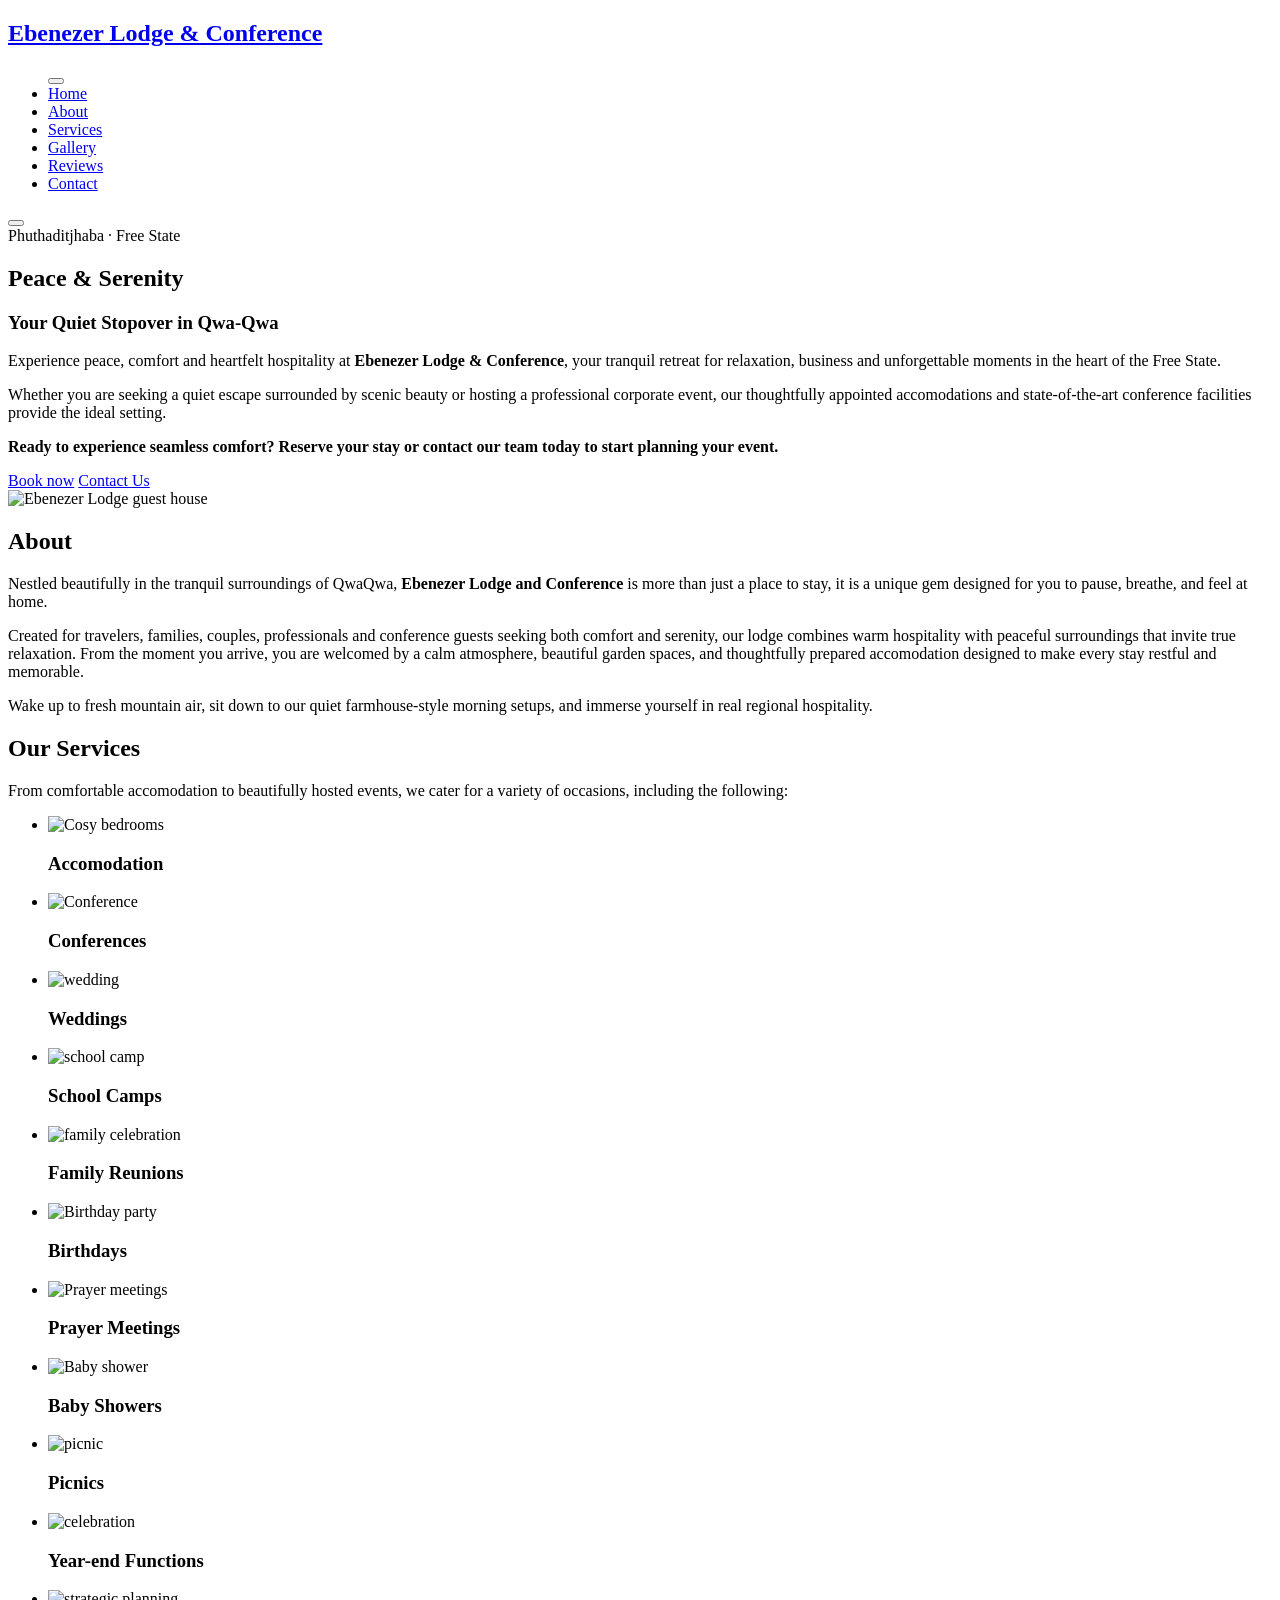
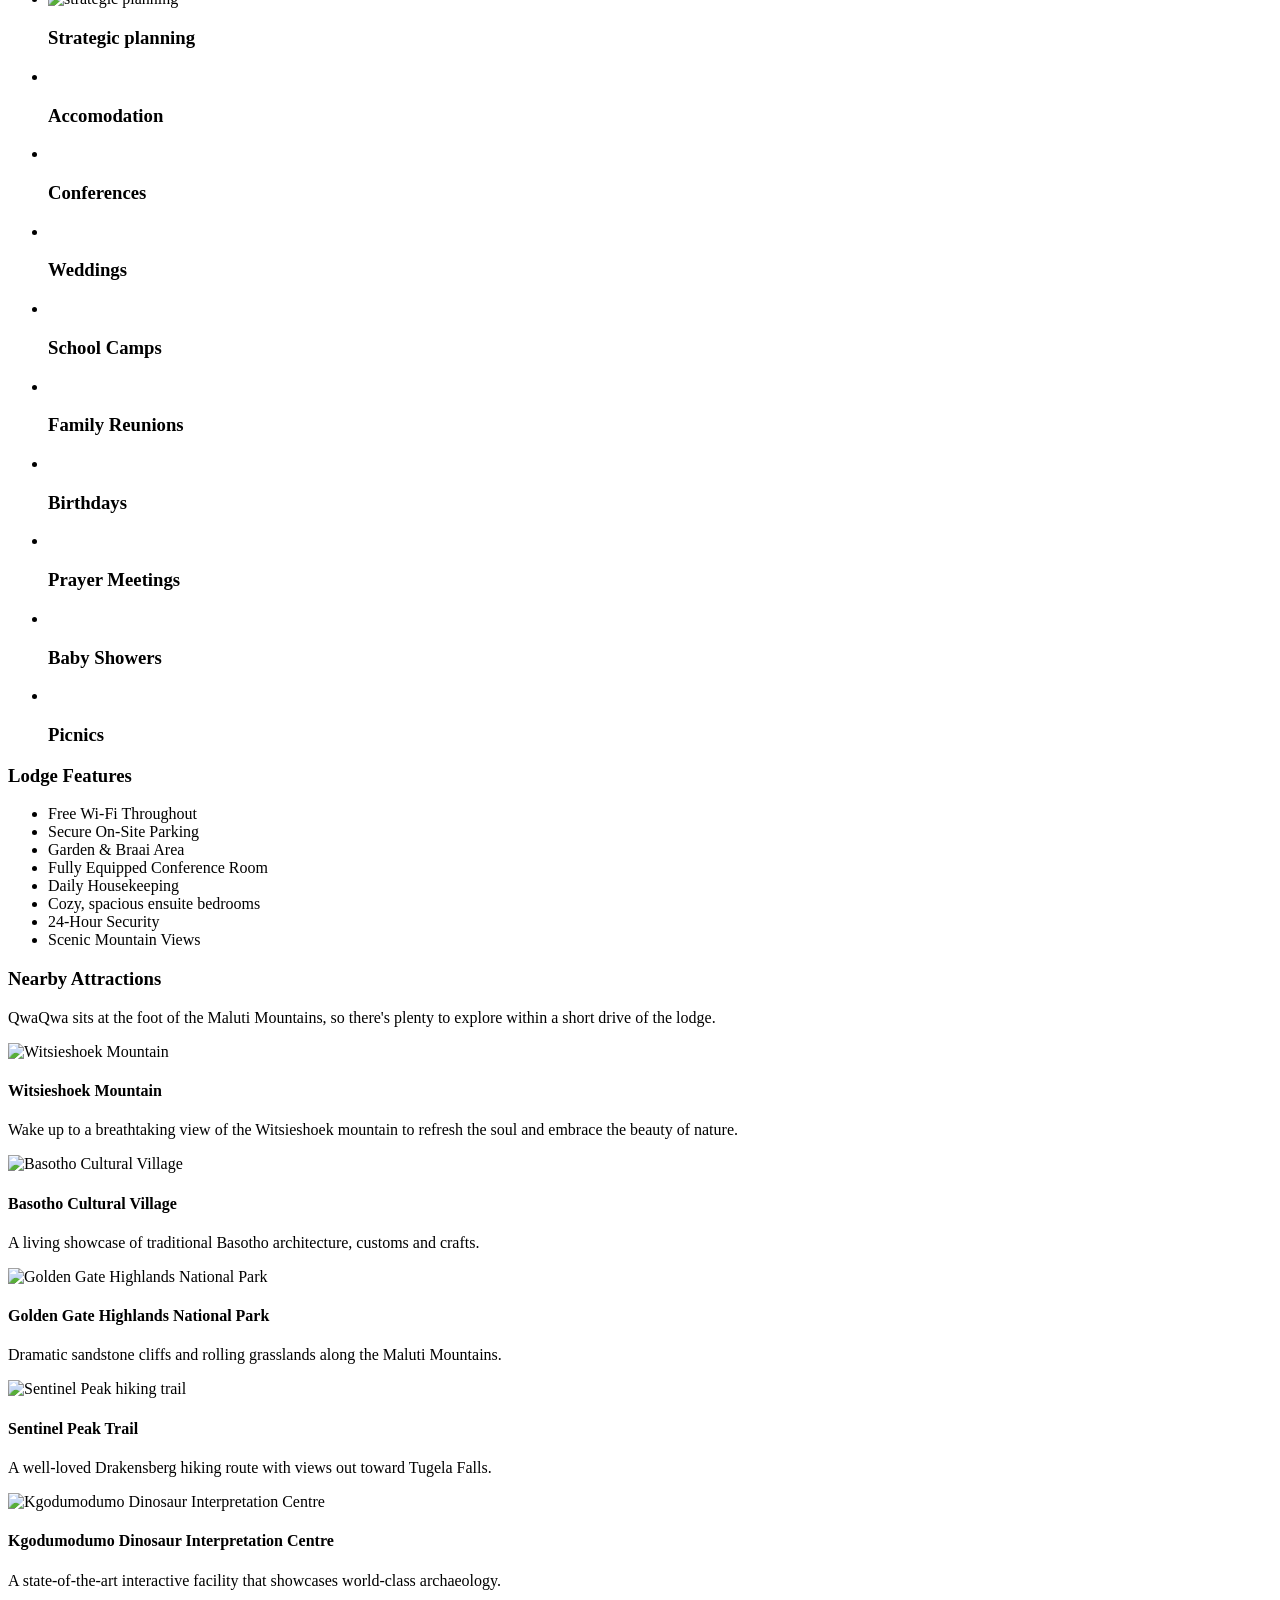
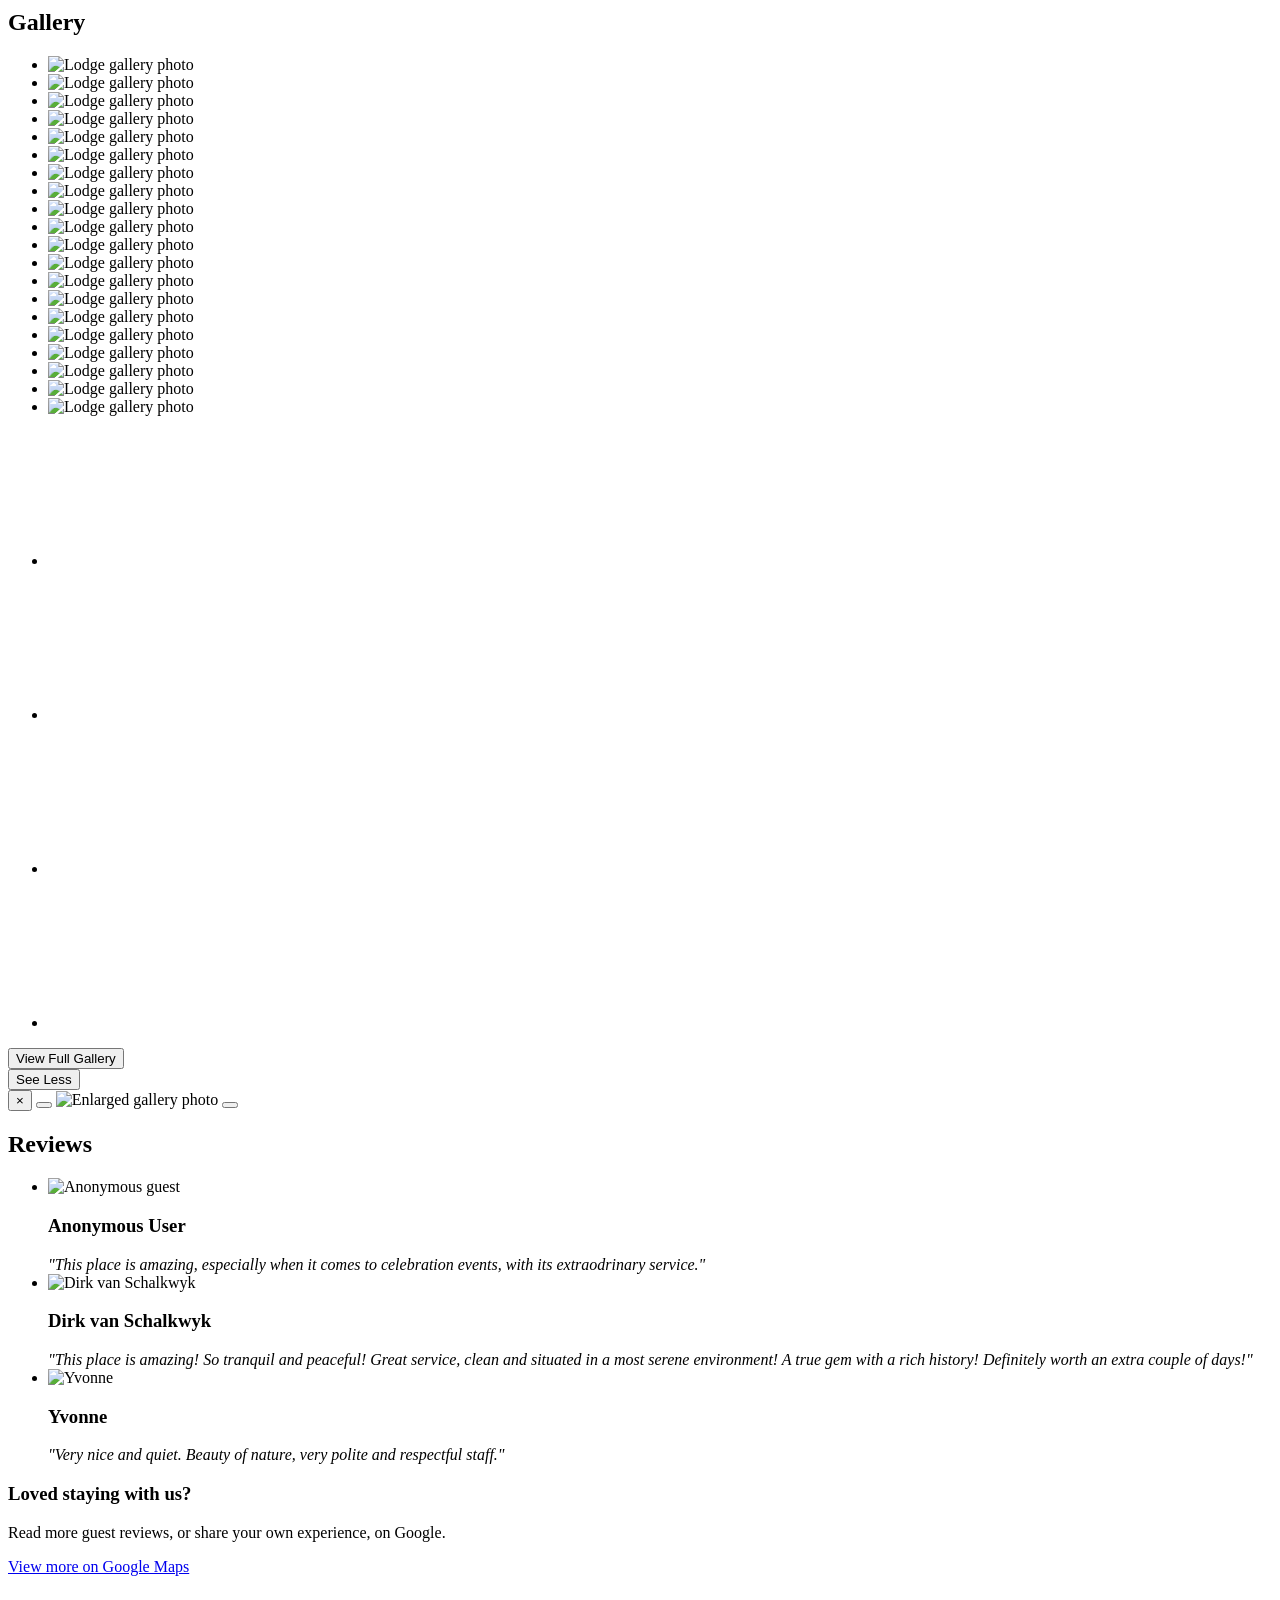
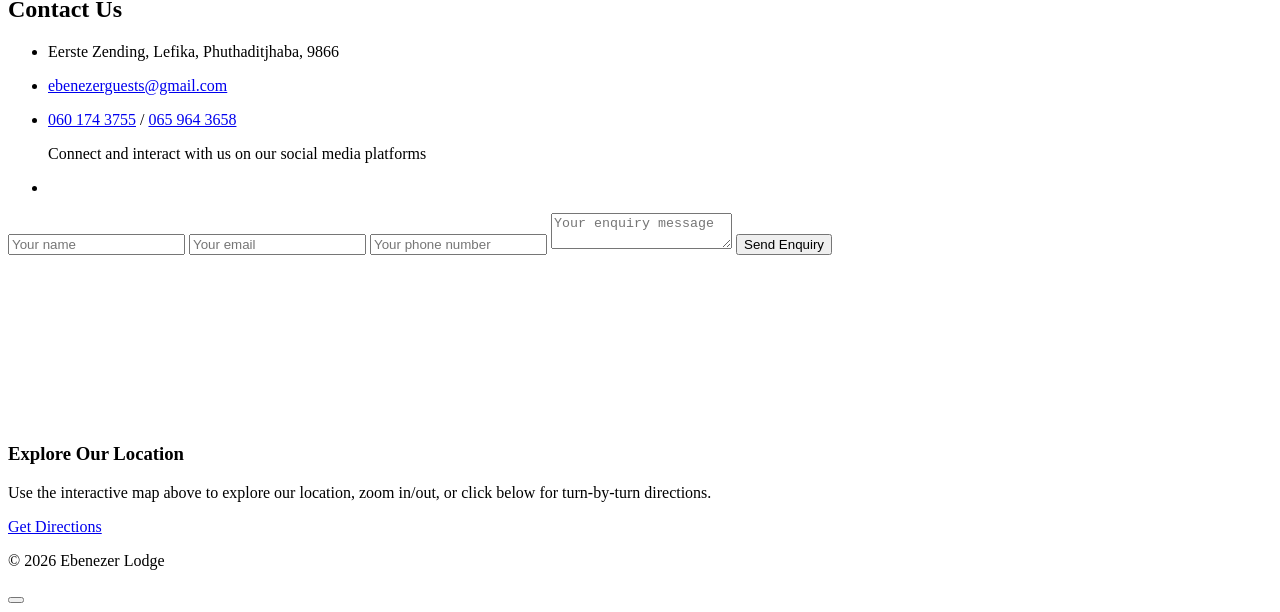
==== index.html @ 8396a836 "Add files via upload" ====
<!DOCTYPE html>
<html lang="en">
<head>
  <meta charset="UTF-8">
  <meta name="viewport" content="width=device-width, initial-scale=1.0">
  <title>Ebenezer Lodge & Conference</title>
  <meta name="description" content="A tranquil lodge and conference venue in QwaQwa, Free State — accomodation, conferences, weddings, and family celebrations.">

  <!-- Google Fonts: an elegant display serif for the script-style title, replacing the unreliable "Lucida Handwriting" -->
  <link rel="preconnect" href="https://fonts.googleapis.com">
  <link rel="preconnect" href="https://fonts.gstatic.com" crossorigin>
  <link href="https://fonts.googleapis.com/css2?family=Cormorant+Garamond:ital,wght@0,500;0,600;1,500&family=Dancing+Script:wght@600;700&display=swap" rel="stylesheet">
   
  <link rel="icon" type="image/png" href="Ebenezer Logo.png">

  <!-- Linking Font Awesome for icons-->
  <link rel="stylesheet" href="https://cdnjs.cloudflare.com/ajax/libs/font-awesome/7.3.0/css/all.min.css">
  <!--Linking Swiper CSS-->
  <link rel="stylesheet" href="https://cdn.jsdelivr.net/npm/swiper@12/swiper-bundle.min.css">
  <link rel="stylesheet" href="style.css">
</head>
<body>

  <!-- Scroll progress bar -->
  <div class="scroll-progress" id="scroll-progress"></div>

  <!-- Header / Navigation bar -->
  <header id="site-header">
    <nav class="navbar section-content">
        <a href="#home" class="nav-logo">
        <h2 class="logo-text">Ebenezer Lodge & Conference</h2>
        </a>
        <ul class="nav-menu">
          <button id="menu-close-button" class="fas fa-times" aria-label="Close menu"></button>
            <li class="nav-item">
                <a href="#home" class="nav-link">Home</a>
            </li>
            <li class="nav-item">
                <a href="#about" class="nav-link">About</a>
            </li>
            <li class="nav-item">
                <a href="#services" class="nav-link">Services</a>
            </li>
            <li class="nav-item">
                <a href="#gallery" class="nav-link">Gallery</a>
            </li>
            <li class="nav-item">
                <a href="#reviews" class="nav-link">Reviews</a>
            </li>
            <li class="nav-item">
                <a href="#contact" class="nav-link">Contact</a>
            </li>
        </ul>

        <button id="menu-open-button" class="fas fa-bars" aria-label="Open menu"></button>
    </nav>
  </header>

  <main>

    <!--Hero Section-->
    <section class="hero-section" id="home">
      <div class="section-content">
        <div class="hero-details">
          <span class="eyebrow reveal">Phuthaditjhaba · Free State</span>
          <h2 class="title reveal">Peace & Serenity</h2>
          <h3 class="subtitle reveal">Your Quiet Stopover in Qwa-Qwa</h3>
          <p class="description reveal">Experience peace, comfort and heartfelt hospitality at <b>Ebenezer Lodge & Conference</b>, your tranquil retreat for relaxation, business and unforgettable moments in the heart of the Free State.</p>
          <p class="description reveal">Whether you are seeking a quiet escape surrounded by scenic beauty or hosting a professional corporate event, our thoughtfully appointed accomodations and state-of-the-art conference facilities provide the ideal setting.</p>
          <p class="description reveal"><b>Ready to experience seamless comfort? Reserve your stay or contact our team today to start planning your event.</b></p>
          <div class="buttons reveal">
            <a href="https://docs.google.com/forms/d/e/1FAIpQLSf2uQKOhcoz7bt6H1V-gOhAasOXqQJpXT6HDTSSgCHzju1Vug/viewform" class="button book-now">Book now</a>
            <a href="#contact" class="button contact-us">Contact Us</a>
          </div>
        </div>
        <div class="hero-image-wrapper reveal" id="hero-tilt">
          <img src="IMG-20260731-WA0011.jpg" alt="Ebenezer Lodge guest house" class="hero-image">
        </div>
      </div>
      <a href="#about" class="scroll-cue" aria-label="Scroll to About section">
        <i class="fa-solid fa-chevron-down"></i>
      </a>
    </section>

    <!--About Section-->
    <section class="about-section" id="about">
      <div class="section-content">
        <div class="about-details reveal">
          <h2 class="section-title">About</h2>
          <p class="text">Nestled beautifully in the tranquil surroundings of QwaQwa, <b>Ebenezer Lodge and Conference</b> is more than just a place to stay, it is a unique gem designed for you to pause, breathe, and feel at home.</p>
          <p class="text">Created for travelers, families, couples, professionals and conference guests seeking both comfort and serenity, our lodge combines warm hospitality with peaceful surroundings that invite true relaxation. From the moment you arrive, you are welcomed by a calm atmosphere, beautiful garden spaces, and thoughtfully prepared accomodation designed to make every stay restful and memorable.</p>
          <p class="text">Wake up to fresh mountain air, sit down to our quiet farmhouse-style morning setups, and immerse yourself in real regional hospitality.</p>

          <div class="social-link-list">
            <a href="https://www.facebook.com/people/Ebenezer-Lodge/61591287491142/#" class="social-link" aria-label="Facebook"><i class="fa-brands fa-facebook"></i></a>
            <a href="https://www.instagram.com/ebenezer.lodge/" class="social-link" aria-label="Instagram"><i class="fa-brands fa-instagram"></i></a>
            <a href="https://www.tiktok.com/@ebenezer.lodge8?is_from_webapp=1&sender_device=pc" class="social-link" aria-label="TikTok"><i class="fa-brands fa-tiktok"></i></a>
          </div>
        </div>
      </div>
    </section>

    <!--Services Section-->
    <section class="services-section" id="services">
      <h2 class="services-title reveal">Our Services</h2>
      <p class="services-intro reveal">From comfortable accomodation to beautifully hosted events, we cater for a variety of occasions, including the following:</p>
      <div class="services-content">
  <div class="services-track-wrap" id="services-track-wrap">
    <ul class="services-list" id="services-list">

      <li class="services-item">
        <img src="IMG-20260710-WA0041.jpg" alt="Cosy bedrooms" class="services-image">
        <h3 class="name">Accomodation</h3>
      </li>
      <li class="services-item">
        <img src="conference.jpg" alt="Conference" class="services-image">
        <h3 class="name">Conferences</h3>
      </li>
      <li class="services-item">
        <img src="wedding.jpeg" alt="wedding" class="services-image">
        <h3 class="name">Weddings</h3>
      </li>
      <li class="services-item">
        <img src="school.jpg" alt="school camp" class="services-image">
        <h3 class="name">School Camps</h3>
      </li>
      <li class="services-item">
        <img src="family.jpg" alt="family celebration" class="services-image">
        <h3 class="name">Family Reunions</h3>
      </li>
      <li class="services-item">
        <img src="birthday.jpg" alt="Birthday party" class="services-image">
        <h3 class="name">Birthdays</h3>
      </li>
      <li class="services-item">
        <img src="prayer.jpg" alt="Prayer meetings" class="services-image">
        <h3 class="name">Prayer Meetings</h3>
      </li>
      <li class="services-item">
        <img src="baby.jpg" alt="Baby shower" class="services-image">
        <h3 class="name">Baby Showers</h3>
      </li>
      <li class="services-item">
        <img src="picnic.jpg" alt="picnic" class="services-image">
        <h3 class="name">Picnics</h3>
      </li>
      <li class="services-item">
        <img src="Year-end function.jpg" alt="celebration" class="services-image">
        <h3 class="name">Year-end Functions</h3>
      </li>
      <li class="services-item">
        <img src="Strategic planning.jpg" alt="strategic planning" class="services-image">
        <h3 class="name">Strategic planning</h3>
      </li>

      <!-- 🔁 Exact duplicate of the list above — required so the loop
           resets invisibly instead of snapping back to the start.
           Whenever you add a new photo, add it to BOTH copies, in the
           same position. -->
      <li class="services-item" aria-hidden="true">
        <img src="IMG-20260710-WA0041.jpg" alt="" class="services-image">
        <h3 class="name">Accomodation</h3>
      </li>
      <li class="services-item" aria-hidden="true">
        <img src="conference.jpg" alt="" class="services-image">
        <h3 class="name">Conferences</h3>
      </li>
      <li class="services-item" aria-hidden="true">
        <img src="wedding.jpeg" alt="" class="services-image">
        <h3 class="name">Weddings</h3>
      </li>
      <li class="services-item" aria-hidden="true">
        <img src="school.jpg" alt="" class="services-image">
        <h3 class="name">School Camps</h3>
      </li>
      <li class="services-item" aria-hidden="true">
        <img src="family.jpg" alt="" class="services-image">
        <h3 class="name">Family Reunions</h3>
      </li>
      <li class="services-item" aria-hidden="true">
        <img src="birthday.jpg" alt="" class="services-image">
        <h3 class="name">Birthdays</h3>
      </li>
      <li class="services-item" aria-hidden="true">
        <img src="prayer.jpg" alt="" class="services-image">
        <h3 class="name">Prayer Meetings</h3>
      </li>
      <li class="services-item" aria-hidden="true">
        <img src="baby.jpg" alt="" class="services-image">
        <h3 class="name">Baby Showers</h3>
      </li>
      <li class="services-item" aria-hidden="true">
        <img src="picnic.jpg" alt="" class="services-image">
        <h3 class="name">Picnics</h3>
      </li>

    </ul>
  </div>
</div>

      <!-- Lodge Features -->
      <div class="features-wrapper">
        <h3 class="features-subtitle reveal">Lodge Features</h3>
        <ul class="features-list">
          <li class="feature-item from-left">
            <span class="feature-text">Free Wi-Fi Throughout</span>
            <span class="feature-icon"><i class="fa-solid fa-wifi"></i></span>
          </li>
          <li class="feature-item from-right">
            <span class="feature-text">Secure On-Site Parking</span>
            <span class="feature-icon"><i class="fa-solid fa-square-parking"></i></span>
          </li>
          <li class="feature-item from-left">
            <span class="feature-text">Garden & Braai Area</span>
            <span class="feature-icon"><i class="fa-solid fa-fire"></i></span>
          </li>
          <li class="feature-item from-right">
            <span class="feature-text">Fully Equipped Conference Room</span>
            <span class="feature-icon"><i class="fa-solid fa-chalkboard-user"></i></span>
          </li>
          <li class="feature-item from-left">
            <span class="feature-text">Daily Housekeeping</span>
            <span class="feature-icon"><i class="fa-solid fa-broom"></i></span>
          </li>
          <li class="feature-item from-right">
            <span class="feature-text">Cozy, spacious ensuite bedrooms</span>
            <span class="feature-icon"><i class="fa-solid fa-bed"></i></span>
          </li>
          <li class="feature-item from-left">
            <span class="feature-text">24-Hour Security</span>
            <span class="feature-icon"><i class="fa-solid fa-shield-halved"></i></span>
          </li>
          <li class="feature-item from-right">
            <span class="feature-text">Scenic Mountain Views</span>
            <span class="feature-icon"><i class="fa-solid fa-mountain-sun"></i></span>
          </li>
        </ul>
      </div>

      <!-- Nearby Attractions -->
      <div class="attractions-wrapper">
        <h3 class="attractions-subtitle reveal">Nearby Attractions</h3>
        <p class="attractions-intro reveal">QwaQwa sits at the foot of the Maluti Mountains, so there's plenty to explore within a short drive of the lodge.</p>
        <div class="attractions-grid">
          <div class="attraction-card from-right">
            <img src="IMG-20260623-WA0009.jpg" alt="Witsieshoek Mountain" class="attraction-image">
            <h4>Witsieshoek Mountain</h4>
            <p>Wake up to a breathtaking view of the Witsieshoek mountain to refresh the soul and embrace the beauty of nature.</p>
          </div>
          <div class="attraction-card from-left">
            <img src="Basotho Cultural Village.jpg" alt="Basotho Cultural Village" class="attraction-image">
            <h4>Basotho Cultural Village</h4>
            <p>A living showcase of traditional Basotho architecture, customs and crafts.</p>
          </div>
          <div class="attraction-card from-right">
            <img src="golden gate.jpg" alt="Golden Gate Highlands National Park" class="attraction-image">
            <h4>Golden Gate Highlands National Park</h4>
            <p>Dramatic sandstone cliffs and rolling grasslands along the Maluti Mountains.</p>
          </div>
          <div class="attraction-card from-left">
            <img src="Sentinel.jpg" alt="Sentinel Peak hiking trail" class="attraction-image">
            <h4>Sentinel Peak Trail</h4>
            <p>A well-loved Drakensberg hiking route with views out toward Tugela Falls.</p>
          </div>
          <div class="attraction-card from-right">
            <img src="Kgodu.jpg" alt="Kgodumodumo Dinosaur Interpretation Centre" class="attraction-image">
            <h4>Kgodumodumo Dinosaur Interpretation Centre</h4>
            <p>A state-of-the-art interactive facility that showcases world-class archaeology.</p>
          </div>
        </div>
      </div>
    </section>

    <!--Gallery Section-->
    <section class="gallery-section" id="gallery">
      <h2 class="gallery-title reveal">Gallery</h2>
      <div class="gallery-content">
        <div class="gallery-list-wrap" id="gallery-wrap">
        <ul class="gallery-list">

          <li class="gallery-item reveal"><img src="IMG-20260625-WA0040.jpg" alt="Lodge gallery photo" class="gallery-image"></li>
          <li class="gallery-item reveal"><img src="IMG-20260625-WA0042.jpg" alt="Lodge gallery photo" class="gallery-image"></li>
          <li class="gallery-item reveal"><img src="IMG-20260625-WA0044.jpg" alt="Lodge gallery photo" class="gallery-image"></li>
          <li class="gallery-item reveal"><img src="IMG-20260625-WA0048.jpg" alt="Lodge gallery photo" class="gallery-image"></li>
          <li class="gallery-item reveal"><img src="IMG-20260625-WA0050.jpg" alt="Lodge gallery photo" class="gallery-image"></li>
          <li class="gallery-item reveal"><img src="IMG-20260625-WA0036.jpg" alt="Lodge gallery photo" class="gallery-image"></li>
          <li class="gallery-item reveal"><img src="IMG-20260625-WA0038.jpg" alt="Lodge gallery photo" class="gallery-image"></li>
          <li class="gallery-item reveal"><img src="IMG-20260710-WA0039.jpg" alt="Lodge gallery photo" class="gallery-image"></li>
          <li class="gallery-item reveal"><img src="IMG-20260710-WA0040.jpg" alt="Lodge gallery photo" class="gallery-image"></li>
          <li class="gallery-item reveal"><img src="IMG-20260710-WA0041.jpg" alt="Lodge gallery photo" class="gallery-image"></li>
          <li class="gallery-item reveal"><img src="IMG-20260710-WA0043.jpg" alt="Lodge gallery photo" class="gallery-image"></li>
          <li class="gallery-item reveal"><img src="IMG-20260710-WA0044.jpg" alt="Lodge gallery photo" class="gallery-image"></li>
          <li class="gallery-item reveal"><img src="IMG-20260710-WA0045.jpg" alt="Lodge gallery photo" class="gallery-image"></li>
          <li class="gallery-item reveal"><img src="IMG-20260710-WA0046.jpg" alt="Lodge gallery photo" class="gallery-image"></li>
          <li class="gallery-item reveal"><img src="IMG-20260731-WA0043.jpg" alt="Lodge gallery photo" class="gallery-image"></li>
          <li class="gallery-item reveal"><img src="IMG-20260731-WA0042.jpg" alt="Lodge gallery photo" class="gallery-image"></li>
          <li class="gallery-item reveal"><img src="IMG-20260731-WA0041.jpg" alt="Lodge gallery photo" class="gallery-image"></li>
          <li class="gallery-item reveal"><img src="IMG-20260731-WA0040.jpg" alt="Lodge gallery photo" class="gallery-image"></li>
          <li class="gallery-item reveal"><img src="IMG-20260731-WA0038.jpg" alt="Lodge gallery photo" class="gallery-image"></li>
          <li class="gallery-item reveal"><img src="IMG-20260731-WA0011.jpg" alt="Lodge gallery photo" class="gallery-image"></li>
          <li class="gallery-item reveal gallery-video"><video src="VID-20260731-WA0065.mp4" autoplay muted loop playsinline class="gallery-image"></video></li>
          <li class="gallery-item reveal gallery-video"><video src="VID-20260731-WA0066.mp4" autoplay muted loop playsinline class="gallery-image"></video></li>
          <li class="gallery-item reveal gallery-video"><video src="VID-20260731-WA0068.mp4" autoplay muted loop playsinline class="gallery-image"></video></li>
          <li class="gallery-item reveal gallery-video"><video src="VID-20260731-WA0070.mp4" autoplay muted loop playsinline class="gallery-image"></video></li>
        </ul>
        <div class="gallery-fade-tab" id="gallery-fade-tab">
          <button class="gallery-expand-button" id="gallery-expand-button" aria-expanded="false" aria-controls="gallery-wrap">
            <span class="expand-text">View Full Gallery</span>
            <i class="fa-solid fa-chevron-down"></i>
          </button>
        </div>
        </div>
        <div class="gallery-collapse-tab" id="gallery-collapse-tab">
  <button class="gallery-collapse-button" id="gallery-collapse-button" aria-controls="gallery-wrap">
    <span>See Less</span>
    <i class="fa-solid fa-chevron-up"></i>
  </button>
</div>
      </div>
    </section>

    <!-- Lightbox for gallery -->
    <div class="lightbox" id="lightbox">
      <button class="lightbox-close" id="lightbox-close" aria-label="Close image">&times;</button>
      <button class="lightbox-nav lightbox-prev" id="lightbox-prev" aria-label="Previous image"><i class="fa-solid fa-chevron-left"></i></button>
      <img src="" alt="Enlarged gallery photo" class="lightbox-image" id="lightbox-image">
      <button class="lightbox-nav lightbox-next" id="lightbox-next" aria-label="Next image"><i class="fa-solid fa-chevron-right"></i></button>
    </div>

    <!--Reviews Section-->
    <section class="reviews-section" id="reviews">
      <h2 class="reviews-title reveal">Reviews</h2>
      <div class="section-content">
        <div class="slider-container swiper reviews-swiper">
            <ul class="reviews-list swiper-wrapper">
              <li class="review swiper-slide">
                <i class="fa-solid fa-quote-left quote-mark"></i>
                <div class="stars"><i class="fa-solid fa-star"></i><i class="fa-solid fa-star"></i><i class="fa-solid fa-star"></i><i class="fa-solid fa-star"></i><i class="fa-solid fa-star"></i></div>
                <img src="anonymous.png" alt="Anonymous guest" class="user-image">
                <h3 class="name">Anonymous User</h3>
                <i class="feedback">"This place is amazing, especially when it comes to celebration events, with its extraodrinary service."</i>
              </li>
              <li class="review swiper-slide">
                <i class="fa-solid fa-quote-left quote-mark"></i>
                <div class="stars"><i class="fa-solid fa-star"></i><i class="fa-solid fa-star"></i><i class="fa-solid fa-star"></i><i class="fa-solid fa-star"></i><i class="fa-solid fa-star"></i></div>
                <img src="d-alphabet-round-icon.png" alt="Dirk van Schalkwyk" class="user-image">
                <h3 class="name">Dirk van Schalkwyk</h3>
                <i class="feedback">"This place is amazing! So tranquil and peaceful! Great service, clean and situated in a most serene environment! A true gem with a rich history! Definitely worth an extra couple of days!"</i>
              </li>
              <li class="review swiper-slide">
                <i class="fa-solid fa-quote-left quote-mark"></i>
                <div class="stars"><i class="fa-solid fa-star"></i><i class="fa-solid fa-star"></i><i class="fa-solid fa-star"></i><i class="fa-solid fa-star"></i><i class="fa-solid fa-star"></i></div>
                <img src="y-alphabet-round-icon.png" alt="Yvonne" class="user-image">
                <h3 class="name">Yvonne</h3>
                <i class="feedback">"Very nice and quiet. Beauty of nature, very polite and respectful staff."</i>
              </li>
            </ul>
            <div class="swiper-pagination reviews-pagination"></div>
            <div class="swiper-slide-button swiper-button-prev reviews-prev"></div>
            <div class="swiper-slide-button swiper-button-next reviews-next"></div>
        </div>

        <div class="reviews-more-box reveal">
          <h3>Loved staying with us?</h3>
          <p>Read more guest reviews, or share your own experience, on Google.</p>
          <a href="https://www.google.com/maps/place/Ebenezer+Lodge+and+Conference/@-28.518684,28.7784389,17.37z/data=!4m11!3m10!1s0x1ef2ae1025225053:0x31d5a654df4d6a15!5m2!4m1!1i2!8m2!3d-28.5190967!4d28.7787455!9m1!1b1!16s%2Fg%2F11b6dp5cxt?entry=ttu&g_ep=EgoyMDI2MDgwNS4xIKXMDSoASAFQAw%3D%3D" target="_blank" rel="noopener" class="reviews-more-button">
            View more on Google Maps <i class="fa-solid fa-arrow-up-right-from-square"></i>
          </a>
        </div>
      </div>
    </section>

    <!--Contact Section-->
    <section class="contact-section" id="contact">
        <h2 class="contact-title reveal">Contact Us</h2>
        <div class="contact-content">
        <ul class="contact-info-list reveal">

          <li class="contact-info">
            <i class="fa-solid fa-location-crosshairs"></i>
            <p>Eerste Zending, Lefika, Phuthaditjhaba, 9866</p>
          </li>
          <li class="contact-info">
            <i class="fa-regular fa-envelope"></i>
            <p><a href="mailto:ebenezerguests@gmail.com" class="contact-link">ebenezerguests@gmail.com</a></p>
          </li>
          <li class="contact-info">
            <i class="fa-solid fa-phone"></i>
            <p><a href="tel:+27601743755" class="contact-link">060 174 3755</a> / <a href="tel:+27659643658" class="contact-link">065 964 3658</a></p>
          </li>

          <p class="contact-description">Connect and interact with us on our social media platforms</p>
          <li class="contact-info social-links">
            <a href="https://www.facebook.com/people/Ebenezer-Lodge/61591287491142/#" class="social-link" aria-label="Facebook"><i class="fa-brands fa-facebook"></i></a>
            <a href="https://www.instagram.com/ebenezer.lodge/" class="social-link" aria-label="Instagram"><i class="fa-brands fa-instagram"></i></a>
            <a href="https://www.tiktok.com/@ebenezer.lodge8?is_from_webapp=1&sender_device=pc" class="social-link" aria-label="TikTok"><i class="fa-brands fa-tiktok"></i></a>
         </li> 
        </ul>

        <form class="contact-form reveal" id="contact-form" novalidate>
          <input type="text" placeholder="Your name" class="form-input" id="form-name" required>
          <input type="email" placeholder="Your email" class="form-input" id="form-email" required>
          <input type="tel" placeholder="Your phone number" class="form-input" id="form-phone">
          <textarea placeholder="Your enquiry message" class="form-input" id="form-message" required></textarea>
          <button type="submit" class="submit-button" id="submit-button">
            <span class="submit-text">Send Enquiry</span>
            <i class="fa-solid fa-paper-plane"></i>
          </button>
          <p class="form-status" id="form-status" role="status" aria-live="polite"></p>
        </form>
    </div>

    <div class="location-wrapper reveal">
  <div class="map-embed">
    <iframe
      src="https://www.google.com/maps?q=Ebenezer+Lodge+and+Conference,+Eerste+Zending,+Lefika,+Phuthaditjhaba&output=embed"
      width="100%"
      height="100%"
      style="border:0;"
      allowfullscreen=""
      loading="lazy"
      referrerpolicy="no-referrer-when-downgrade"
      title="Ebenezer Lodge and Conference location map">
    </iframe>
  </div>

  <h3 class="location-title">Explore Our Location</h3>
  <p class="location-text">Use the interactive map above to explore our location, zoom in/out, or click below for turn-by-turn directions.</p>

  <a href="https://www.google.com/maps/dir/?api=1&destination=Ebenezer+Lodge+and+Conference,+Eerste+Zending,+Lefika,+Phuthaditjhaba"
     target="_blank" rel="noopener" class="directions-button">
    Get Directions
  </a>
</div>
    </section>

    <!--Footer Section-->
    <footer class="footer-section">
      <div class="footer-content">
        <p class="copyright-text">© 2026 Ebenezer Lodge</p>

        <div class="social-media-links">
          <a href="https://www.facebook.com/people/Ebenezer-Lodge/61591287491142/#" class="social-link" aria-label="Facebook">
            <i class="fab fa-facebook-f"></i>
          </a>
          <a href="https://www.tiktok.com/@ebenezer.lodge8?is_from_webapp=1&sender_device=pc" class="social-link" aria-label="TikTok">
            <i class="fab fa-tiktok"></i>
          </a>
          <a href="https://www.instagram.com/ebenezer.lodge/" class="social-link" aria-label="Instagram">
            <i class="fab fa-instagram"></i>
          </a>
        </div>
      </div>
    </footer>
  </main>

  <!-- Floating action buttons -->
  <a href="https://wa.me/27812080939" target="_blank" rel="noopener" class="whatsapp-float" aria-label="Chat with us on WhatsApp">
    <i class="fa-brands fa-whatsapp"></i>
  </a>
  <button class="back-to-top" id="back-to-top" aria-label="Back to top">
    <i class="fa-solid fa-arrow-up"></i>
  </button>

  <!--Linking Swiper Script-->
  <script src="https://cdn.jsdelivr.net/npm/swiper@12/swiper-bundle.min.js"></script>

  <!--Linking custom script-->
  <script src="script.js"></script>
</body>
</html>
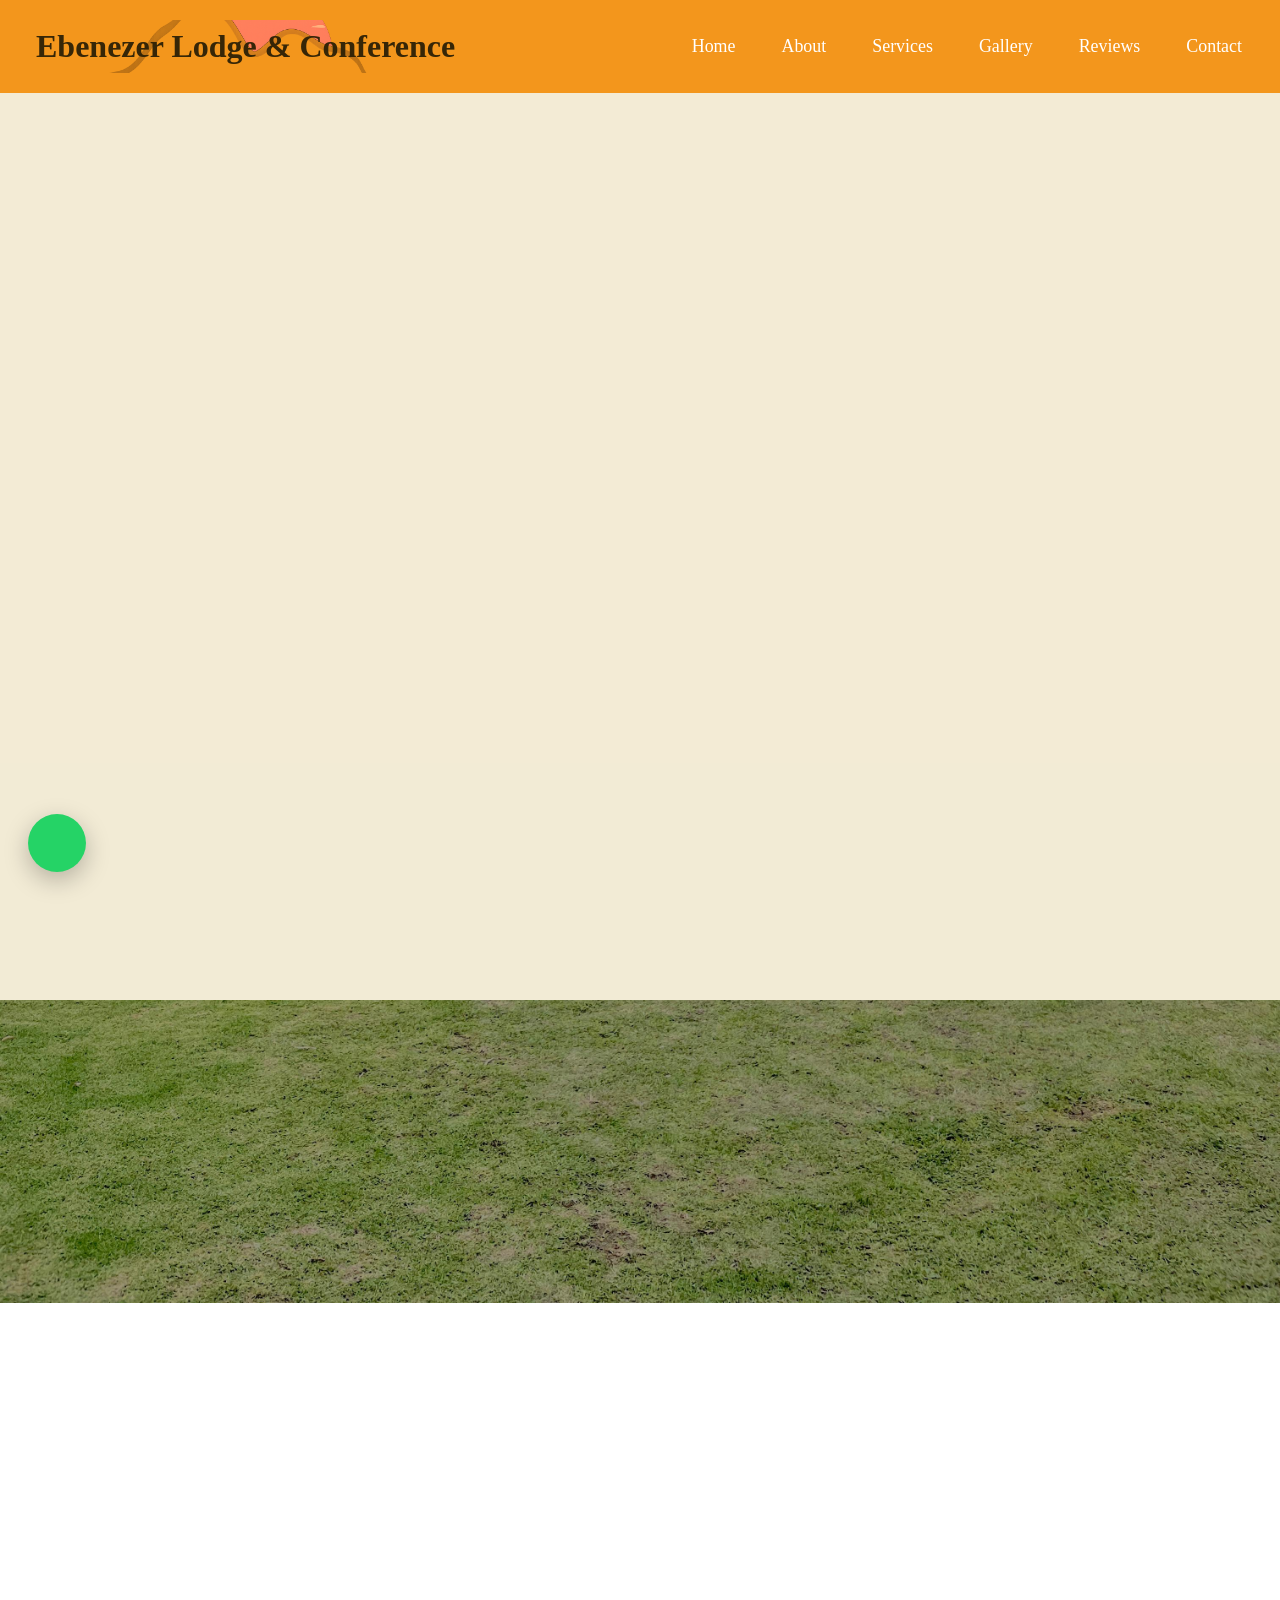
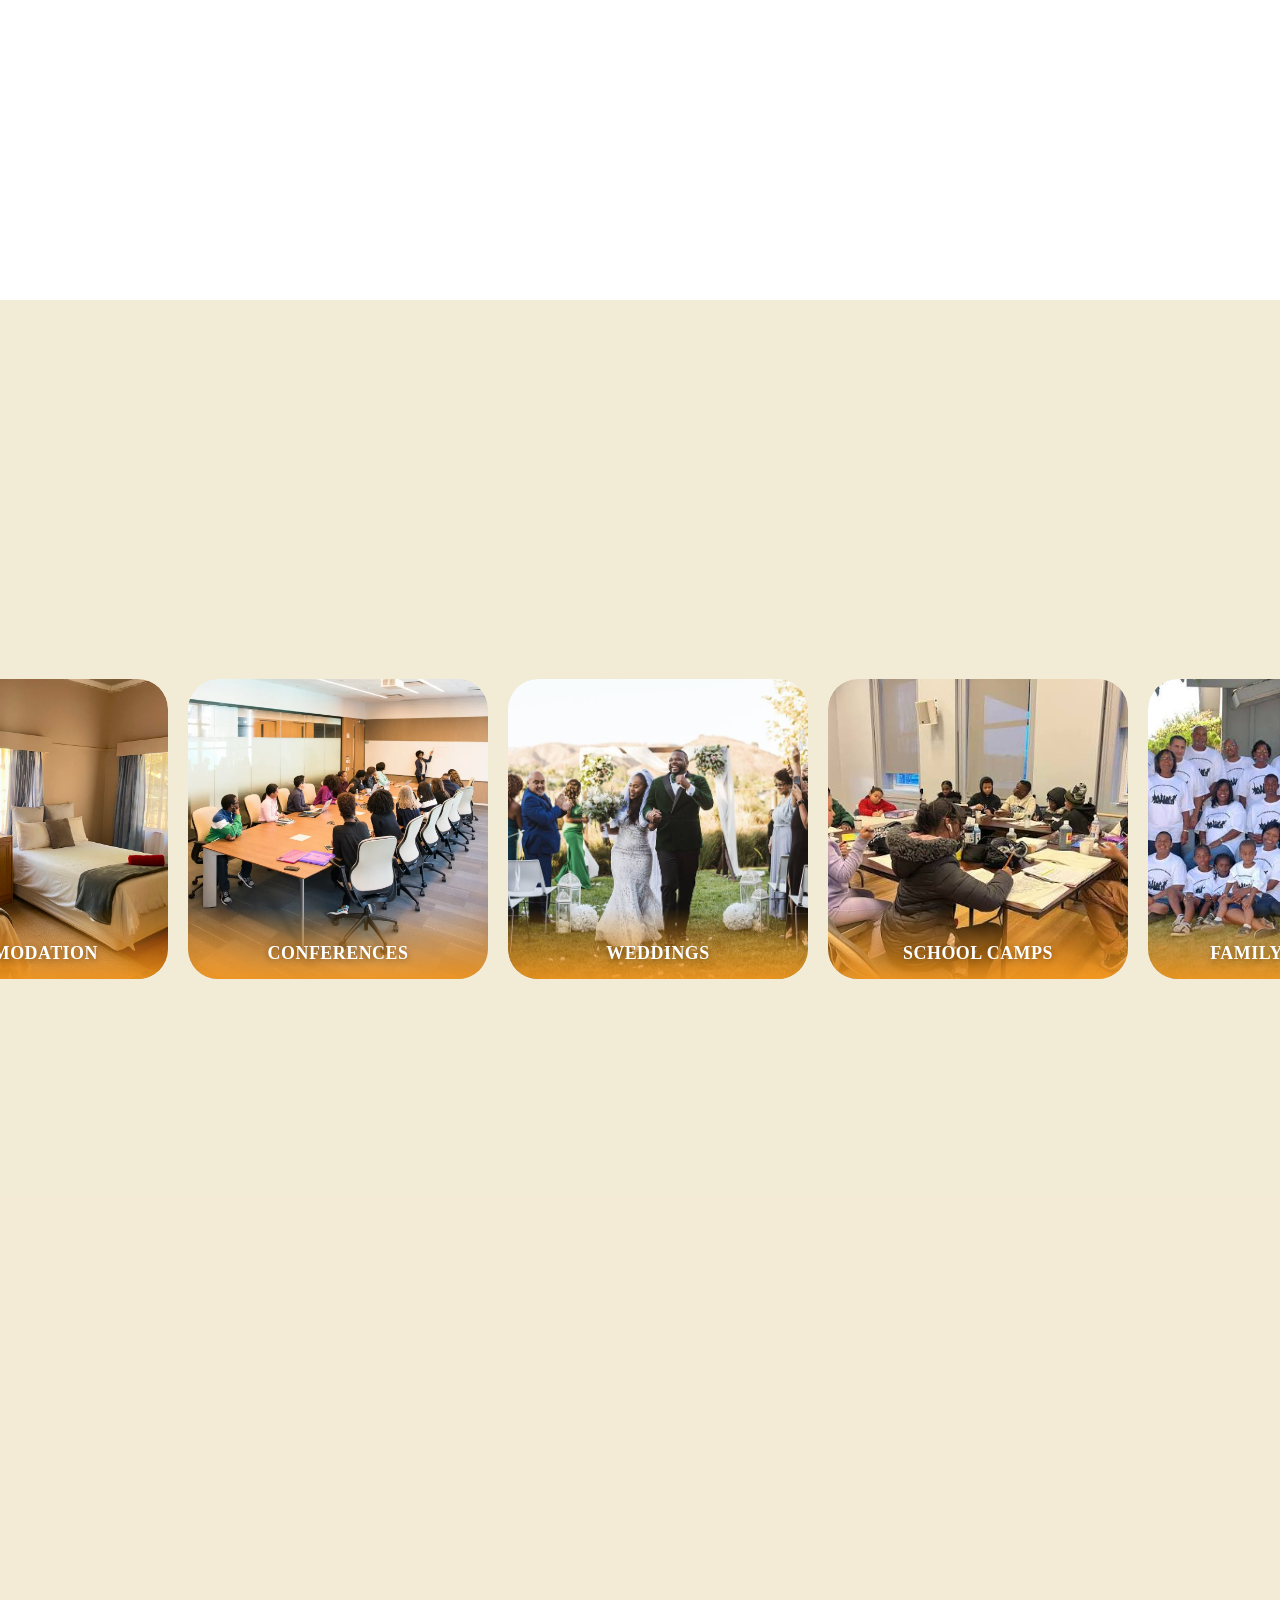
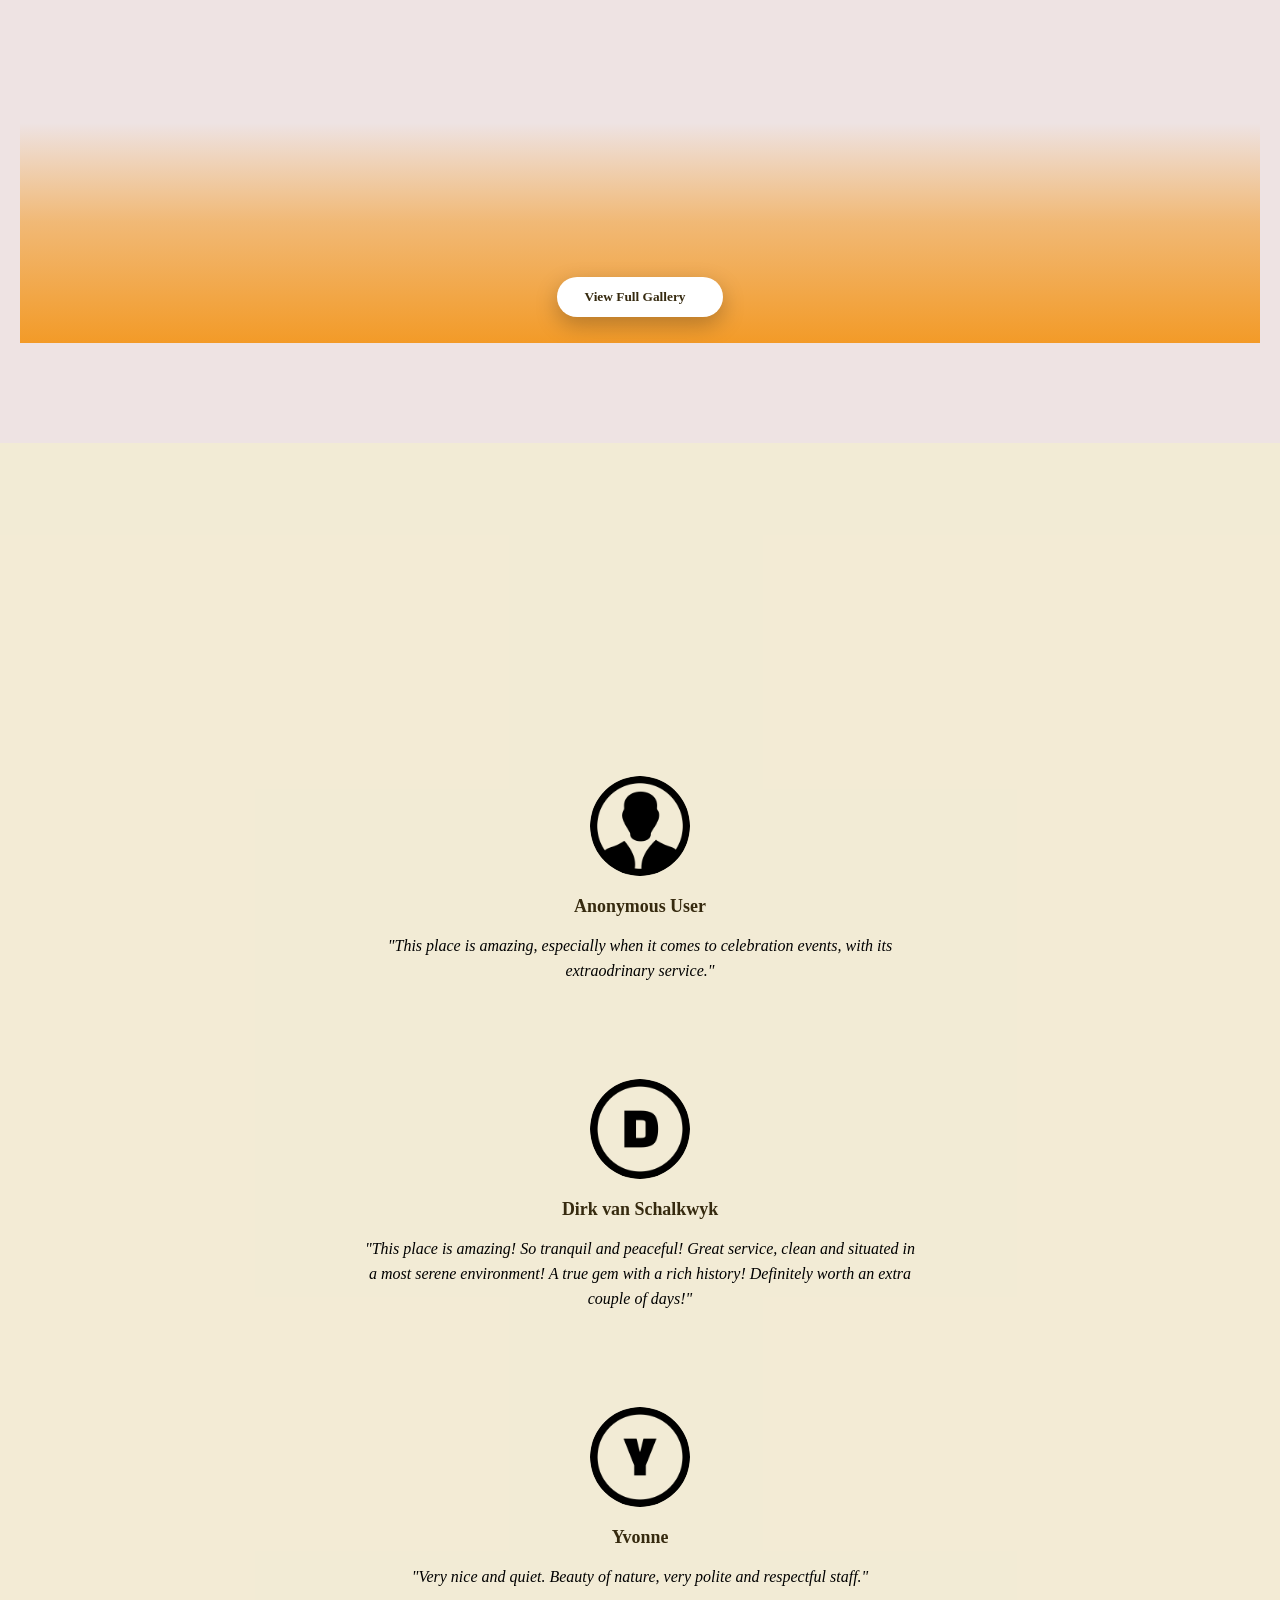
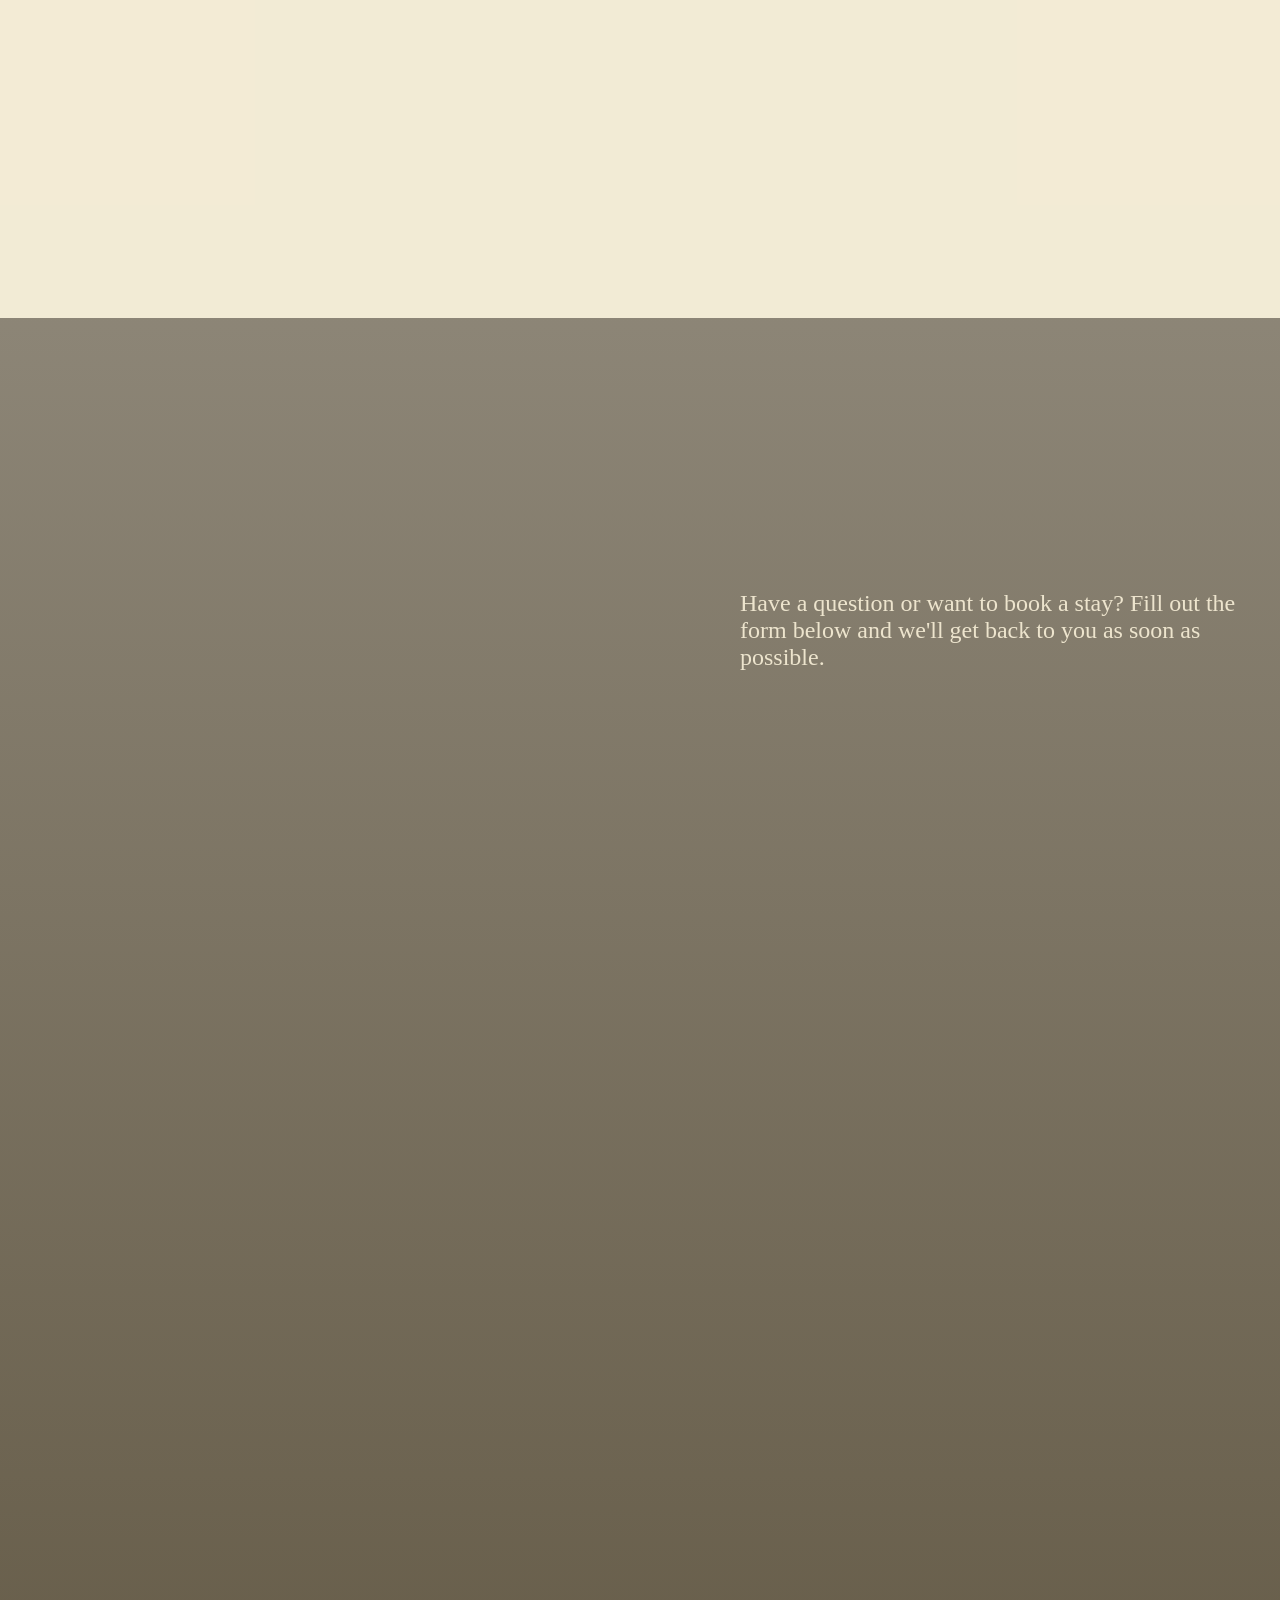
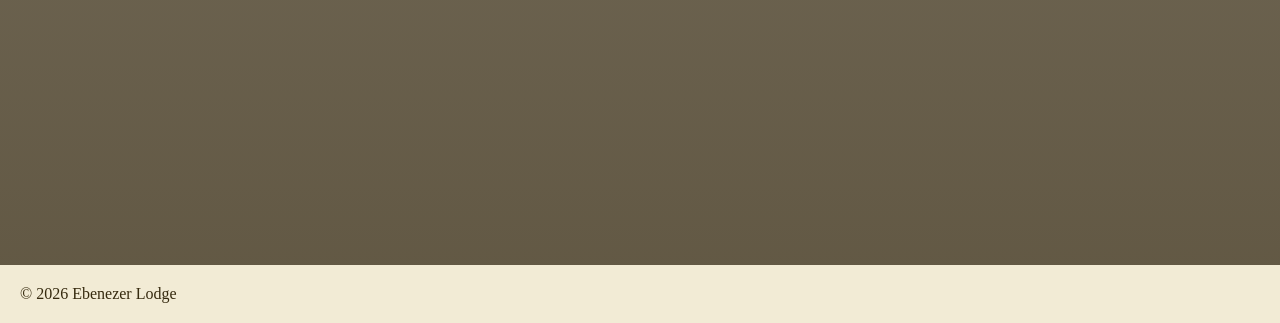
==== commit 8315dc46: "Add files via upload" ====
--- a/index.html
+++ b/index.html
@@ -105,93 +105,93 @@
       <h2 class="services-title reveal">Our Services</h2>
       <p class="services-intro reveal">From comfortable accomodation to beautifully hosted events, we cater for a variety of occasions, including the following:</p>
       <div class="services-content">
-  <div class="services-track-wrap" id="services-track-wrap">
-    <ul class="services-list" id="services-list">
-
-      <li class="services-item">
-        <img src="IMG-20260710-WA0041.jpg" alt="Cosy bedrooms" class="services-image">
-        <h3 class="name">Accomodation</h3>
-      </li>
-      <li class="services-item">
-        <img src="conference.jpg" alt="Conference" class="services-image">
-        <h3 class="name">Conferences</h3>
-      </li>
-      <li class="services-item">
-        <img src="wedding.jpeg" alt="wedding" class="services-image">
-        <h3 class="name">Weddings</h3>
-      </li>
-      <li class="services-item">
-        <img src="school.jpg" alt="school camp" class="services-image">
-        <h3 class="name">School Camps</h3>
-      </li>
-      <li class="services-item">
-        <img src="family.jpg" alt="family celebration" class="services-image">
-        <h3 class="name">Family Reunions</h3>
-      </li>
-      <li class="services-item">
-        <img src="birthday.jpg" alt="Birthday party" class="services-image">
-        <h3 class="name">Birthdays</h3>
-      </li>
-      <li class="services-item">
-        <img src="prayer.jpg" alt="Prayer meetings" class="services-image">
-        <h3 class="name">Prayer Meetings</h3>
-      </li>
-      <li class="services-item">
-        <img src="baby.jpg" alt="Baby shower" class="services-image">
-        <h3 class="name">Baby Showers</h3>
-      </li>
-      <li class="services-item">
-        <img src="picnic.jpg" alt="picnic" class="services-image">
-        <h3 class="name">Picnics</h3>
-      </li>
-      <li class="services-item">
-        <img src="Year-end function.jpg" alt="celebration" class="services-image">
-        <h3 class="name">Year-end Functions</h3>
-      </li>
-      <li class="services-item">
-        <img src="Strategic planning.jpg" alt="strategic planning" class="services-image">
-        <h3 class="name">Strategic planning</h3>
+  <div class="services-strip-wrap" id="services-strip-wrap">
+    <ul class="services-strip">
+
+      <li class="services-photo">
+        <img src="IMG-20260710-WA0041.jpg" alt="Cosy bedrooms">
+        <h3>Accomodation</h3>
+      </li>
+      <li class="services-photo">
+        <img src="conference.jpg" alt="Conference">
+        <h3>Conferences</h3>
+      </li>
+      <li class="services-photo">
+        <img src="wedding.jpeg" alt="wedding" >
+        <h3>Weddings</h3>
+      </li>
+      <li class="services-photo">
+        <img src="school.jpg" alt="school camp">
+        <h3>School Camps</h3>
+      </li>
+      <li class="services-photo">
+        <img src="family.jpg" alt="family celebration">
+        <h3>Family Reunions</h3>
+      </li>
+      <li class="services-photo">
+        <img src="birthday.jpg" alt="Birthday party">
+        <h3>Birthdays</h3>
+      </li>
+      <li class="services-photo">
+        <img src="prayer.jpg" alt="Prayer meetings">
+        <h3>Prayer Meetings</h3>
+      </li>
+      <li class="services-photo">
+        <img src="baby.jpg" alt="Baby shower">
+        <h3>Baby Showers</h3>
+      </li>
+      <li class="services-photo">
+        <img src="picnic.jpg" alt="picnic">
+        <h3>Picnics</h3>
+      </li>
+      <li class="services-photo">
+        <img src="Year-end function.jpg" alt="celebration">
+        <h3>Year-end Functions</h3>
+      </li>
+      <li class="services-photo">
+        <img src="Strategic planning.jpg" alt="strategic planning">
+        <h3>Strategic planning</h3>
       </li>
 
       <!-- 🔁 Exact duplicate of the list above — required so the loop
            resets invisibly instead of snapping back to the start.
            Whenever you add a new photo, add it to BOTH copies, in the
            same position. -->
-      <li class="services-item" aria-hidden="true">
+      <li class="services-photo" aria-hidden="true">
         <img src="IMG-20260710-WA0041.jpg" alt="" class="services-image">
-        <h3 class="name">Accomodation</h3>
-      </li>
-      <li class="services-item" aria-hidden="true">
-        <img src="conference.jpg" alt="" class="services-image">
-        <h3 class="name">Conferences</h3>
-      </li>
-      <li class="services-item" aria-hidden="true">
-        <img src="wedding.jpeg" alt="" class="services-image">
-        <h3 class="name">Weddings</h3>
-      </li>
-      <li class="services-item" aria-hidden="true">
-        <img src="school.jpg" alt="" class="services-image">
-        <h3 class="name">School Camps</h3>
-      </li>
-      <li class="services-item" aria-hidden="true">
-        <img src="family.jpg" alt="" class="services-image">
-        <h3 class="name">Family Reunions</h3>
-      </li>
-      <li class="services-item" aria-hidden="true">
-        <img src="birthday.jpg" alt="" class="services-image">
-        <h3 class="name">Birthdays</h3>
-      </li>
-      <li class="services-item" aria-hidden="true">
-        <img src="prayer.jpg" alt="" class="services-image">
-        <h3 class="name">Prayer Meetings</h3>
-      </li>
-      <li class="services-item" aria-hidden="true">
-        <img src="baby.jpg" alt="" class="services-image">
-        <h3 class="name">Baby Showers</h3>
-      </li>
-      <li class="services-item" aria-hidden="true">
-        <img src="picnic.jpg" alt="" class="services-image">
-        <h3 class="name">Picnics</h3>
+        <h3 >Accomodation</h3>
+      </li>
+      <li class="services-photo" aria-hidden="true">
+        <img src="conference.jpg" alt="">
+        <h3>Conferences</h3>
+      </li>
+      <li class="services-photo" aria-hidden="true">
+        <img src="wedding.jpeg" alt="">
+        <h3>Weddings</h3>
+      </li>
+      <li class="services-photo" aria-hidden="true">
+        <img src="school.jpg" alt="">
+        <h3>School Camps</h3>
+      </li>
+      <li class="services-photo" aria-hidden="true">
+        <img src="family.jpg" alt="">
+        <h3>Family Reunions</h3>
+      </li>
+      <li class="services-photo" aria-hidden="true">
+        <img src="birthday.jpg" alt="">
+        <h3>Birthdays</h3>
+      </li>
+      <li class="services-photo" aria-hidden="true">
+        <img src="prayer.jpg" alt="">
+        <h3>Prayer Meetings</h3>
+      </li>
+      <li class="services-photo" aria-hidden="true">
+        <img src="baby.jpg" alt="">
+        <h3>Baby Showers</h3>
+      </li>
+      <li class="services-photo" aria-hidden="true">
+        <img src="picnic.jpg" alt="">
+        <h3>Picnics</h3>
       </li>
 
     </ul>
@@ -396,6 +396,8 @@
             <a href="https://www.tiktok.com/@ebenezer.lodge8?is_from_webapp=1&sender_device=pc" class="social-link" aria-label="TikTok"><i class="fa-brands fa-tiktok"></i></a>
          </li> 
         </ul>
+        <div class="contact-form-column">
+        <p class="contact-paragraph">Have a question or want to book a stay? Fill out the form below and we'll get back to you as soon as possible.</p>
 
         <form class="contact-form reveal" id="contact-form" novalidate>
           <input type="text" placeholder="Your name" class="form-input" id="form-name" required>
@@ -408,6 +410,7 @@
           </button>
           <p class="form-status" id="form-status" role="status" aria-live="polite"></p>
         </form>
+        </div>
     </div>
 
     <div class="location-wrapper reveal">
--- a/style.css
+++ b/style.css
@@ -0,0 +1,1622 @@
+* {
+   margin: 0;
+   padding: 0;
+   box-sizing: border-box;
+   font-family: Cambria, Cochin, Georgia, Times, 'Times New Roman', serif;
+}
+
+html {
+    scroll-behavior: smooth;
+}
+
+:root {
+    /* The colors */
+    --white-color: #fff;
+    --dark-color: #252525;
+    --primary-color: #f3961c;
+    --secondary-color: #c38b32b9;
+    --brown-color: #2e2106f5;
+    --beige-color: #f2ead3f2;
+    --grey-color: #eee3e3;
+    --border-color: #e2d6b8;
+
+    /* Font size */
+    --font-size-s: 0.9rem;
+    --font-size-n: 1rem;
+    --font-size-m: 1.12rem;
+    --font-size-l: 1.5rem;
+    --font-size-xl: 2rem;
+    --font-size-xxl: 2.3rem;
+
+    /* Font weight */
+    --font-weight-normal: 400;
+    --font-weight-medium: 500;
+    --font-weight-semibold: 600;
+    --font-weight-bold: 700;
+
+    /* Border radius */
+    --border-radius-s: 8px;
+    --border-radius-m: 30px;
+    --border-radius-circle: 50%;
+
+    /* Site max width */
+    --site-max-width: 1300px;
+
+}
+
+/* Stylings for the whole site */
+ul {
+    list-style: none;
+}
+
+a {
+    text-decoration: none;
+}
+
+button {
+    cursor: pointer;
+    border: none;
+    background: none;
+}
+
+img {
+    width: 100%;
+}
+
+body.no-scroll {
+    overflow: hidden;
+}
+
+@media (prefers-reduced-motion: reduce) {
+    html {
+        scroll-behavior: auto;
+    }
+    *, *::before, *::after {
+        animation-duration: 0.01ms !important;
+        animation-iteration-count: 1 !important;
+        transition-duration: 0.01ms !important;
+        scroll-behavior: auto !important;
+    }
+}
+
+.section-content{
+    margin: 0 auto;
+    padding: 0 20px;
+    max-width: var(--site-max-width);
+}
+
+/* Scroll progress bar */
+.scroll-progress {
+    position: fixed;
+    top: 0;
+    left: 0;
+    height: 3px;
+    width: 0%;
+    background: var(--primary-color);
+    z-index: 20;
+    transition: width 0.1s ease-out;
+}
+
+/* Reveal-on-scroll animation */
+.reveal {
+    opacity: 0;
+    transform: translateY(28px);
+    transition: opacity 0.7s ease, transform 0.7s ease;
+}
+
+.reveal.in-view {
+    opacity: 1;
+    transform: translateY(0);
+}
+
+/* Navigation bar styling*/
+header {
+  position: fixed;
+  top: 0;
+  width: 100%;
+  z-index: 15;
+  background: var(--primary-color);
+  transition: padding 0.3s ease, box-shadow 0.3s ease, background 0.3s ease;
+}
+
+header.scrolled {
+    box-shadow: 0 4px 20px rgba(0, 0, 0, 0.15);
+}
+
+header .navbar {
+    display: flex;
+    padding: 20px;
+    align-items: center;
+    justify-content: space-between;
+    transition: padding 0.3s ease;
+}
+
+header.scrolled .navbar {
+    padding: 10px 20px;
+}
+
+.navbar .nav-logo .logo-text {
+    color: var(--brown-color);
+    font-size: var(--font-size-xl);
+    font-weight: var(--font-weight-bold);
+}
+
+.logo-text {
+    background-image: url('Logo\ Image.png');
+    background-size: cover;
+    background-position: left;
+    background-repeat: no-repeat;
+    padding: 8px 16px;
+    display: inline-block;
+}
+
+.navbar .nav-menu {
+    display: flex;
+    gap: 10px;
+}
+
+.navbar .nav-menu .nav-link {
+    padding: 10px 18px;
+    color: var(--white-color);
+    font-size: var(--font-size-m);
+    border-radius: var(--border-radius-m);
+    transition: 0.3s ease;
+    position: relative;
+}
+
+.navbar .nav-menu .nav-link:hover,
+.navbar .nav-menu .nav-link.active {
+    color: var(--primary-color);
+    background: var(--secondary-color);
+}
+
+.navbar :where(#menu-close-button, #menu-open-button) {
+    display: none;
+}
+
+/* Hero section styling */
+.hero-section {
+    min-height: 100vh;
+    background: var(--beige-color);
+    padding: 50px;
+    position: relative;
+    overflow: hidden;
+}
+
+.hero-section .section-content {
+    display: flex;
+    align-items: center;
+    min-height: 100vh;
+    color: var(--brown-color);
+    justify-content: space-between;
+}
+
+.hero-section .hero-details .eyebrow {
+    display: inline-block;
+    letter-spacing: 2px;
+    text-transform: uppercase;
+    font-size: var(--font-size-s);
+    font-weight: var(--font-weight-semibold);
+    color: var(--primary-color);
+    margin-bottom: 14px;
+}
+
+.hero-section .hero-details .title::before {
+    content: "";
+    width: 250px;
+    height: 3px;
+    display: block;
+    box-shadow: 0 5px 0 0 var(--primary-color);
+    margin: 10px auto 0;
+    border-radius: var(--border-radius-s);
+    background: var(--primary-color);
+    margin-left: 0;
+    margin-bottom: 20px;
+}
+
+.hero-section .hero-details .title {
+    font-size: 3.4rem;
+    line-height: 1.15;
+    color: var(--primary-color);
+    font-family: 'Dancing Script', cursive;
+    font-weight: 700;
+}
+
+.hero-section .hero-details .subtitle {
+    margin-top: 8px;
+    max-width: 70%;
+    font-size: var(--font-size-xl);
+    font-weight: var(--font-weight-semibold);
+    font-family: 'Cormorant Garamond', Georgia, serif;
+}
+
+.hero-section .hero-details .description {
+    max-width: 70%;
+    margin: 24px 0 40px;
+    font-size: var(--font-size-m);
+}
+
+.hero-section .hero-image-wrapper {
+    max-width: 500px;
+    margin-right: 30px;
+    perspective: 1000px;
+}
+
+.hero-image {
+    height: auto;
+    display: block;
+    object-fit: cover;
+
+    /* Diagonal rounded corners [top-left & bottom-right] */
+    border-radius: 40px 0px 40px 0px;
+
+    /* When the user hovers */
+    transition: border-radius 0.5s ease-in-out, transform 0.2s ease, box-shadow 0.3s ease;
+    cursor: pointer;
+    box-shadow: 0 25px 50px -12px rgba(46, 33, 6, 0.35);
+    will-change: transform;
+}
+
+.hero-image:hover {
+    border-radius: 25px;
+}
+
+.hero-section .hero-details .buttons {
+    display: flex;
+    gap: 23px;
+}
+
+.hero-section .hero-details .button {
+    padding: 10px 26px;
+    border: 2px solid transparent;
+    color: var(--white-color);
+    border-radius: var(--border-radius-m);
+    background: var(--brown-color);
+    font-weight: var(--font-weight-medium);
+    transition: 0.3s ease;
+    display: inline-block;
+}
+
+.hero-section .hero-details .button:hover {
+    color: var(--primary-color);
+    border-color: var(--primary-color);
+    background: transparent;
+    transform: translateY(-2px);
+}
+
+.scroll-cue {
+    position: absolute;
+    bottom: 30px;
+    left: 50%;
+    transform: translateX(-50%);
+    color: var(--brown-color);
+    font-size: var(--font-size-l);
+    animation: bounce 2s infinite;
+    opacity: 0.7;
+}
+
+.scroll-cue:hover {
+    opacity: 1;
+}
+
+@keyframes bounce {
+    0%, 100% { transform: translateX(-50%) translateY(0); }
+    50% { transform: translateX(-50%) translateY(10px); }
+}
+
+/* About Section styling */
+.about-section {
+    /* The background image */
+    position: relative;
+    min-height: 100vh;
+    background-image: url(IMG-20260625-WA0046.jpg);
+    background-size: cover;
+    background-position: center;
+    background-repeat: no-repeat;
+    background-attachment: fixed;
+
+    display: flex;
+    align-items: center;
+    justify-content: center;
+
+    padding: 120px 0;
+}
+
+.about-section .section-content {
+    display: flex;
+    align-items: center;
+    justify-content: center;
+}
+
+/* The white transparent sheet */
+.about-details {
+    /* 82% white with 18% transparency */
+    background: rgba(255, 255, 255, 0.86);
+
+    width: 90%;
+    max-width: 800px;
+
+    padding: 60px 70px;
+    text-align: center;
+
+    border: 1px solid rgba(255, 255, 255, 0.5);
+    border-radius: var(--border-radius-s);
+    box-shadow: 0 10px 30px rgba(0, 0, 0, 0.15);
+}
+
+.about-details .section-title {
+    text-align: center;
+    margin-bottom: 10px;
+    font-size: var(--font-size-xl);
+    color: var(--brown-color);
+}
+
+.section-title::after {
+    content: "";
+    width: 80px;
+    height: 5px;
+    display: block;
+    margin: 10px auto 0;
+    border-radius: var(--border-radius-s);
+    background: var(--primary-color);
+}
+
+.about-section .about-details .text {
+    line-height: 30px;
+    margin: 30px 0 0;
+    text-align: center;
+    font-size: var(--font-size-m);
+}
+
+.about-section .social-link-list {
+    display: flex;
+    gap: 25px;
+    justify-content: center;
+    margin-top: 30px;
+}
+
+.about-section .social-link-list .social-link {
+    color: var(--brown-color);
+    font-size: var(--font-size-l);
+    transition: 0.2s ease;
+    display: inline-block;
+}
+
+.about-section .social-link-list .social-link:hover {
+    color: var(--primary-color);
+    transform: translateY(-3px);
+}
+
+/* Services section styling */
+.services-section {
+    min-height: 100vh;
+    background: var(--beige-color);
+    padding: 50px 0 100px;
+    overflow: hidden;
+    position: relative;
+}
+
+.services-section .services-title {
+    text-align: center;
+    padding: 60px 0 100px;
+    margin-bottom: 10px;
+    font-size: var(--font-size-xl);
+    color: var(--brown-color);
+}
+
+.services-title::after {
+    content: "";
+    width: 80px;
+    height: 5px;
+    display: block;
+    margin: 10px auto 0;
+    border-radius: var(--border-radius-s);
+    background: var(--primary-color);
+}
+
+.services-intro {
+    max-width: 650px;
+    margin: 0 auto 50px;
+    text-align: center;
+    font-size: var(--font-size-m);
+    color: var(--brown-color);
+    line-height: 1.6;
+}
+
+/* Our Services — auto-scrolling single-line strip. No buttons: it
+   drifts on its own, and the user can grab/swipe it too. */
+.services-strip-wrap {
+    width: 100%;
+    max-width: 100%;
+    align-self: stretch;
+
+    overflow-x: auto;
+    -webkit-overflow-scrolling: touch;
+    cursor: grab;
+    scrollbar-width: none;      /* Firefox */  
+    scroll-behavior: smooth;
+}
+
+.services-strip-wrap::-webkit-scrollbar {
+    display: none;              /* Chrome/Safari */
+}
+
+.services-strip-wrap.dragging {
+    cursor: grabbing;
+}
+
+.services-strip {
+    display: flex;
+    flex-wrap: nowrap;    /* keeps everything on ONE line, never wraps */
+    align-items: center;
+    gap: 20px;
+    width: max-content; 
+    min-width: calc((300px + 20px) * 9 * 2);  /* row is exactly as wide as its content, no forced 3-per-row math */
+}
+
+.services-photo {
+    flex: 0 0 300px;
+    width: 300px;
+    position: relative;
+    overflow: hidden;
+    border-radius: var(--border-radius-m);
+}
+
+.services-photo img {
+    width: 100%;
+    height: 300px;
+    object-fit: cover;
+    display: block;
+    border-radius: var(--border-radius-m);
+    -webkit-user-drag: none;   /* stops the browser dragging the <img> instead of the row */
+    user-select: none;
+}
+
+.services-photo h3 {
+    margin: 0;
+    font-size: var(--font-size-m);
+    font-weight: var(--font-weight-semibold);
+    text-transform: uppercase;
+    letter-spacing: 0.5px;
+    line-height: 1.3;
+    position: absolute;
+    bottom: 0;
+    left: 0;
+    width: 100%;
+    box-sizing: border-box;
+    padding: 34px 16px 14px;
+    text-align: center;
+    color: var(--white-color);
+    background: linear-gradient(to top, rgba(243, 150, 28, 0.92), rgba(243, 150, 28, 0.45) 55%, transparent);
+    text-shadow: 0 2px 6px rgba(46, 33, 6, 0.45);
+    pointer-events: none;
+}
+
+@media screen and (max-width: 900px) {
+    .services-photo, .services-photo img { width: 220px; }
+    .services-photo { flex-basis: 220px; }
+    .services-strip { min-width: calc((220px + 20px) * 9 * 2); }
+}
+
+.services-section .services-content{
+    display: flex;
+    align-items: center;
+    justify-content: space-between;
+    flex-direction: column-reverse;
+    gap: 50px;
+    color: var(--brown-color);
+}
+
+.services-section .services-list {
+    display: flex;
+    flex-wrap: nowrap;
+    align-items: center;
+    box-sizing: border-box;
+    width: 100%;
+    height: 100%;
+    transition-property: transform;
+}
+
+.services-section .services-list .services-item {
+    display: flex;
+    align-items: center;
+    text-align: center;
+    flex-direction: column;
+    justify-content: space-between;
+    /* Width is intentionally NOT set here. Swiper calculates and applies
+       each slide's width inline based on slidesPerView + spaceBetween at
+       the current breakpoint (see script.js) — setting a fixed calc()
+       here fought against that and made slides overflow onto extra
+       rows instead of scrolling sideways. */
+    position: relative;
+    overflow: hidden;
+    max-width: 500px;
+    border-radius: var(--border-radius-m);
+}
+
+.services-section .services-list .services-item .services-image {
+    width: 100%;
+    height: 300px;
+    aspect-ratio: 1;
+    margin-bottom: 10px;
+    object-fit: cover;
+    display: block;
+    border-radius: var(--border-radius-m);
+    transition: transform 0.4s ease, border-radius 0.4s ease;
+}
+
+.services-section .services-list .services-item:hover .services-image {
+    border-radius: 15px;
+    transform: scale(1.06);
+}
+
+/* Caption redesigned as a transparent-to-orange gradient bar so the
+   photo stays visible behind the text, and the text wraps to fit
+   inside the image instead of being squeezed into a fixed-width pill. */
+.services-section .services-list .services-item .name {
+    margin: 0;
+    font-size: var(--font-size-m);
+    font-weight: var(--font-weight-semibold);
+    text-transform: uppercase;
+    letter-spacing: 0.5px;
+    line-height: 1.3;
+
+    position: absolute;
+    bottom: 0;
+    left: 0;
+    width: 100%;
+    box-sizing: border-box;
+    padding: 34px 16px 14px;
+    text-align: center;
+    border-radius: 0;
+    color: var(--white-color);
+    background: linear-gradient(to top, rgba(243, 150, 28, 0.92), rgba(243, 150, 28, 0.45) 55%, transparent);
+    text-shadow: 0 2px 6px rgba(46, 33, 6, 0.45);
+    pointer-events: none;
+}
+
+
+
+/* ---- Lodge Features ---- */
+.features-wrapper {
+    margin-top: 90px;
+    text-align: center;
+}
+
+.features-subtitle {
+    font-size: var(--font-size-xl);
+    color: var(--brown-color);
+    margin-bottom: 50px;
+}
+
+.features-subtitle::after {
+    content: "";
+    width: 80px;
+    height: 5px;
+    display: block;
+    margin: 10px auto 0;
+    border-radius: var(--border-radius-s);
+    background: var(--primary-color);
+}
+
+.features-list {
+    display: grid;
+    grid-template-columns: repeat(2, minmax(0, 1fr));
+    gap: 22px 30px;
+    max-width: 900px;
+    margin: 0 auto;
+    text-align: left;
+}
+
+.feature-text {
+    color: var(--brown-color);
+}
+
+/* "Finger-like" curvy box: two opposite corners rounded deeply, the
+   other two kept tight, alternating per item so neighbouring boxes
+   interlock visually the way laced fingers do. */
+.feature-item {
+    display: flex;
+    align-items: center;
+    justify-content: space-between;
+    gap: 16px;
+    padding: 16px 14px 16px 26px;
+    border: 2px solid var(--primary-color);
+    background: var(--white-color);
+    border-radius: 50px 14px 50px 14px;
+    font-size: var(--font-size-m);
+    color: var(--brown-color);
+    font-weight: var(--font-weight-medium);
+    opacity: 0;
+    transition: opacity 0.7s ease, transform 0.7s ease;
+}
+
+.feature-item:nth-child(even) {
+    border-radius: 14px 50px 14px 50px;
+}
+
+.feature-item.from-left {
+    transform: translateX(-90px);
+}
+
+.feature-item.from-right {
+    transform: translateX(90px);
+}
+
+.feature-item.in-view {
+    opacity: 1;
+    transform: translateX(0);
+}
+
+.feature-icon {
+    flex-shrink: 0;
+    width: 42px;
+    height: 42px;
+    border-radius: var(--border-radius-circle);
+    background: var(--primary-color);
+    color: var(--white-color);
+    display: flex;
+    align-items: center;
+    justify-content: center;
+    font-size: 1.05rem;
+}
+
+/* ---- Nearby Attractions ---- */
+.attractions-wrapper {
+    margin-top: 90px;
+    text-align: center;
+}
+
+.attractions-subtitle {
+    font-size: var(--font-size-xl);
+    color: var(--brown-color);
+    margin-bottom: 16px;
+}
+
+.attractions-subtitle::after {
+    content: "";
+    width: 80px;
+    height: 5px;
+    display: block;
+    margin: 10px auto 0;
+    border-radius: var(--border-radius-s);
+    background: var(--primary-color);
+}
+
+.attractions-intro {
+    max-width: 640px;
+    margin: 0 auto 40px;
+    color: var(--brown-color);
+    font-size: var(--font-size-m);
+}
+
+.attractions-grid {
+    display: grid;
+    grid-template-columns: repeat(3, minmax(0, 1fr));
+    gap: 28px;
+    max-width: var(--site-max-width);
+    margin: 0 auto;
+}
+
+.attraction-card {
+    background: var(--white-color);
+    border-radius: var(--border-radius-s);
+    overflow: hidden;
+    text-align: left;
+    box-shadow: 0 10px 26px rgba(46, 33, 6, 0.12);
+    opacity: 0;
+    transition: opacity 0.7s ease, transform 0.7s ease;
+}
+
+.attraction-card.from-left { transform: translateX(-90px); }
+.attraction-card.from-right { transform: translateX(90px); }
+.attraction-card.in-view { opacity: 1; transform: translateX(0); }
+
+.attraction-image {
+    width: 100%;
+    height: 190px;
+    object-fit: cover;
+    display: block;
+}
+
+.attraction-card h4 {
+    color: var(--brown-color);
+    font-size: var(--font-size-m);
+    margin: 16px 18px 8px;
+}
+
+.attraction-card p {
+    color: var(--brown-color);
+    opacity: 0.85;
+    font-size: var(--font-size-s);
+    line-height: 22px;
+    margin: 0 18px 18px;
+}
+
+/* Gallery section styling */
+.gallery-section {
+    min-height: 100vh;
+    background: var(--grey-color);
+    padding: 50px 0 100px;
+}
+
+.gallery-section .gallery-title {
+    text-align: center;
+    padding: 60px 0 100px;
+    margin-bottom: 10px;
+    font-size: var(--font-size-xl);
+    color: var(--brown-color);
+}
+
+.gallery-title::after {
+    content: "";
+    width: 80px;
+    height: 5px;
+    display: block;
+    margin: 10px auto 0;
+    border-radius: var(--border-radius-s);
+    background: var(--primary-color);
+}
+
+.gallery-section .gallery-content {
+    margin: 0 auto;
+    padding: 0 20px;
+    max-width: var(--site-max-width);
+}
+
+.gallery-section .gallery-list {
+    display: flex;
+    flex-wrap: wrap;
+    gap: 24px;
+}
+
+.gallery-section .gallery-list .gallery-item {
+    overflow: hidden;
+    border-radius: var(--border-radius-s);
+    width: calc(100% / 3 - 16px);
+    aspect-ratio: 4 / 3;
+    position: relative;
+}
+
+.gallery-section .gallery-item .gallery-image {
+    width: 100%;
+    height: 100%;
+    object-fit: cover;
+    cursor: zoom-in;
+    transition: 0.4s ease;
+}
+
+.gallery-section .gallery-item:hover .gallery-image {
+    transform: scale(1.12);
+}
+
+.gallery-section .gallery-item::after {
+    content: "\f00e";
+    font-family: "Font Awesome 6 Free";
+    font-weight: 900;
+    position: absolute;
+    inset: 0;
+    display: flex;
+    align-items: center;
+    justify-content: center;
+    color: var(--white-color);
+    font-size: var(--font-size-l);
+    background: rgba(46, 33, 6, 0.35);
+    opacity: 0;
+    transition: 0.3s ease;
+    pointer-events: none;
+}
+
+.gallery-section .gallery-item:not(.gallery-video):hover::after {
+    opacity: 1;
+}
+
+/* Collapsed preview: only the first couple of rows show, the rest sit
+   behind an orange fade with a button to reveal the whole gallery. */
+.gallery-list-wrap {
+    position: relative;
+    max-height: 760px;
+    overflow: hidden;
+    transition: max-height 0.7s ease;
+}
+
+.gallery-list-wrap.expanded {
+    max-height: none;
+}
+
+.gallery-fade-tab {
+    position: absolute;
+    left: 0;
+    right: 0;
+    bottom: 0;
+    height: 220px;
+    display: flex;
+    align-items: flex-end;
+    justify-content: center;
+    padding-bottom: 26px;
+    background: linear-gradient(to bottom, rgba(243, 150, 28, 0), rgba(243, 150, 28, 0.55) 45%, rgba(243, 150, 28, 0.94));
+    transition: opacity 0.4s ease;
+}
+
+.gallery-list-wrap.expanded .gallery-fade-tab {
+    opacity: 0;
+    pointer-events: none;
+}
+
+.gallery-expand-button {
+    display: flex;
+    align-items: center;
+    gap: 10px;
+    background: var(--white-color);
+    color: var(--brown-color);
+    padding: 12px 28px;
+    border-radius: var(--border-radius-m);
+    font-weight: var(--font-weight-semibold);
+    box-shadow: 0 8px 22px rgba(0, 0, 0, 0.25);
+    transition: 0.25s ease;
+}
+
+.gallery-expand-button:hover {
+    background: var(--brown-color);
+    color: var(--white-color);
+}
+
+.gallery-expand-button i {
+    transition: transform 0.3s ease;
+}
+
+.gallery-list-wrap.expanded .gallery-expand-button i {
+    transform: rotate(180deg);
+}
+
+/* Hidden by default; only appears once the gallery is expanded */
+.gallery-collapse-tab {
+    display: none;
+    justify-content: center;
+    margin-top: 24px;
+}
+
+.gallery-list-wrap.expanded ~ .gallery-collapse-tab {
+    display: flex;
+}
+
+.gallery-collapse-button {
+    display: flex;
+    align-items: center;
+    gap: 10px;
+    background: rgba(243, 150, 28, 0.85); /* shady orange */
+    color: var(--white-color);
+    padding: 12px 28px;
+    border-radius: var(--border-radius-m);
+    font-weight: var(--font-weight-semibold);
+    box-shadow: 0 8px 22px rgba(46, 33, 6, 0.25);
+    transition: 0.25s ease;
+}
+
+.gallery-collapse-button:hover {
+    background: var(--brown-color);
+}
+
+/* Lightbox */
+.lightbox {
+    position: fixed;
+    inset: 0;
+    background: rgba(15, 10, 2, 0.92);
+    display: none;
+    align-items: center;
+    justify-content: center;
+    z-index: 50;
+    padding: 40px;
+}
+
+.lightbox.active {
+    display: flex;
+}
+
+.lightbox-image {
+    max-width: 90vw;
+    max-height: 85vh;
+    width: auto;
+    object-fit: contain;
+    border-radius: var(--border-radius-s);
+    box-shadow: 0 20px 60px rgba(0, 0, 0, 0.5);
+}
+
+.lightbox-close {
+    position: absolute;
+    top: 24px;
+    right: 30px;
+    font-size: 2.5rem;
+    color: var(--white-color);
+    line-height: 1;
+    transition: 0.2s ease;
+}
+
+.lightbox-close:hover {
+    color: var(--primary-color);
+}
+
+.lightbox-nav {
+    position: absolute;
+    top: 50%;
+    transform: translateY(-50%);
+    color: var(--white-color);
+    font-size: var(--font-size-xl);
+    padding: 16px;
+    transition: 0.2s ease;
+}
+
+.lightbox-nav:hover {
+    color: var(--primary-color);
+}
+
+.lightbox-prev { left: 20px; }
+.lightbox-next { right: 20px; }
+
+/* Reviews Section Styling */
+.reviews-section {
+    min-height: 100vh;
+    background: var(--beige-color);
+    padding: 50px 0 100px;
+}
+
+.reviews-section .reviews-title {
+    text-align: center;
+    padding: 60px 0 100px;
+    margin-bottom: 10px;
+    font-size: var(--font-size-xl);
+    color: var(--brown-color);
+}
+
+.reviews-title::after {
+    content: "";
+    width: 80px;
+    height: 5px;
+    display: block;
+    margin: 10px auto 0;
+    border-radius: var(--border-radius-s);
+    background: var(--primary-color);
+}
+
+.reviews-section .slide-wrapper {
+    overflow: hidden;
+    margin: 0 60px 50px;
+}
+
+.reviews-section .review {
+    user-select: none;
+    display: flex;
+    padding: 35px;
+    text-align: center;
+    flex-direction: column;
+    align-items: center;
+    position: relative;
+}
+
+.reviews-section .review .quote-mark {
+    font-size: var(--font-size-xl);
+    color: var(--primary-color);
+    opacity: 0.5;
+    margin-bottom: 10px;
+}
+
+.reviews-section .review .stars {
+    color: var(--primary-color);
+    font-size: var(--font-size-s);
+    margin-bottom: 16px;
+    letter-spacing: 3px;
+}
+
+.reviews-section .review .user-image{
+    width: 100px;
+    height: 100px;
+    object-fit: cover;
+    margin-bottom: 20px;
+    border-radius: var(--border-radius-circle);
+}
+
+.reviews-section .review .name {
+    margin-bottom: 16px;
+    font-size: var(--font-size-m);
+    color: var(--brown-color);
+}
+
+.reviews-section .review .feedback {
+    line-height: 25px;
+    max-width: 560px;
+}
+
+.reviews-section .swiper-pagination-bullet {
+    width: 15px;
+    height: 15px;
+    background: var(--primary-color);
+    opacity: 1;
+}
+
+.reviews-section .swiper-slide-button {
+    margin-top: -50px;
+    color: var(--brown-color);
+    transition: 0.3s ease;
+}
+
+.reviews-section .swiper-slide-button:hover {
+    color: var(--primary-color);
+}
+
+.reviews-more-box {
+    margin: 50px auto 0;
+    max-width: 600px;
+    background: var(--brown-color);
+    color: var(--white-color);
+    text-align: center;
+    padding: 36px 40px;
+    border-radius: var(--border-radius-s);
+}
+
+.reviews-more-box h3 {
+    margin-bottom: 10px;
+    font-size: var(--font-size-l);
+}
+
+.reviews-more-box p {
+    margin-bottom: 22px;
+    opacity: 0.9;
+    font-size: var(--font-size-m);
+}
+
+.reviews-more-button {
+    display: inline-flex;
+    align-items: center;
+    gap: 10px;
+    background: var(--white-color);
+    color: var(--brown-color);
+    padding: 12px 28px;
+    border-radius: var(--border-radius-m);
+    font-weight: var(--font-weight-semibold);
+    transition: 0.3s ease;
+}
+
+.reviews-more-button:hover {
+    background: var(--primary-color);
+    color: var(--white-color);
+}
+
+/* Contact Section styling */
+.contact-section{
+    /* The background image */
+    position: relative;
+    min-height: 100vh;
+    background-image: url(IMG-20260625-WA0037.jpg);
+    background-size: cover;
+    background-position: center;
+    background-repeat: no-repeat;
+    background-attachment: fixed;
+
+    padding: 50px 0 100px;
+}
+
+.contact-section::before {
+    content: "";
+    position: absolute;
+    inset: 0;
+    background: linear-gradient(180deg, rgba(46,33,6,0.55), rgba(46,33,6,0.75));
+}
+
+.contact-section > * {
+    position: relative;
+    z-index: 1;
+}
+
+.contact-title {
+    text-align: center;
+    padding: 60px 0 100px;
+    margin-bottom: 10px;
+    font-size: var(--font-size-xl);
+    color: var(--white-color);
+}
+
+.contact-title::after {
+    content: "";
+    width: 80px;
+    height: 5px;
+    display: block;
+    margin: 10px auto 0;
+    border-radius: var(--border-radius-s);
+    background: var(--primary-color);
+}
+
+.contact-section .contact-content{
+    margin: 0 auto;
+    padding: 0 20px;
+    max-width: var(--site-max-width);
+    display: flex;
+    gap: 48px;
+    align-items: flex-start;
+    justify-content: space-between;
+}
+
+.contact-section .contact-info-list .contact-info {
+    display: flex;
+    gap: 20px;
+    margin: 20px 0;
+    align-items: center;
+    color: var(--white-color);
+}
+
+.contact-info .social-links {
+    transition: 0.2s ease;
+    gap: 25px;
+    font-size: var(--font-size-l);
+    display: flex;
+}
+
+.contact-section .contact-info-list .contact-info i {
+    font-size: var(--font-size-m);
+    color: var(--primary-color);
+    width: 24px;
+}
+
+.contact-section .contact-link {
+    color: var(--white-color);
+    transition: 0.2s ease;
+}
+
+.contact-section .contact-link:hover {
+    color: var(--primary-color);
+}
+
+.contact-description {
+    max-width: 480px;
+    margin-top: 50px;
+    margin-bottom: 20px;
+    color: var(--beige-color);
+    line-height: 1.6;
+    font-size: var(--font-size-l);
+}
+
+.contact-form-column {
+    display: flex;
+    flex-direction: column;
+    gap: 28px;
+    align-items: flex-end;
+    color: var(--beige-color);
+    font-size: var(--font-size-l);
+}
+
+.contact-form-column .contact-paragraph {
+    width: 520px;
+    max-width: 100%;
+}
+
+.contact-form-column .contact-paragraph p {
+    margin: 0;
+    text-align: left;
+    line-height: 1.5;
+}
+
+.contact-section .contact-form .form-input {
+    width: 100%;
+    height: 50px;
+    padding: 0 12px;
+    outline: none;
+    margin-bottom: 16px;
+
+    background: var(--white-color);
+    border-radius: var(--border-radius-s);
+    border: 1px solid var(--border-color);
+    transition: border-color 0.2s ease, box-shadow 0.2s ease;
+}
+
+.contact-section .contact-form{
+    max-width: 520px;
+    width: 100%;
+    background: rgba(255,255,255,0.06);
+    padding: 24px;
+    border-radius: var(--border-radius-s);
+    backdrop-filter: blur(4px);
+}
+
+.contact-section .contact-form .form-input:focus {
+    border-color: var(--primary-color);
+    box-shadow: 0 0 0 3px rgba(243, 150, 28, 0.25);
+}
+
+.contact-section .contact-form .form-input.input-error {
+    border-color: #e0503a;
+    box-shadow: 0 0 0 3px rgba(224, 80, 58, 0.2);
+}
+
+.contact-section .contact-form textarea.form-input {
+    height: 120px;
+    padding: 12px;
+    resize: vertical;
+}
+
+.contact-section .contact-form .submit-button {
+    width: 100%;
+    padding: 12px 26px;
+    margin-top: 10px;
+    color: var(--white-color);
+    font-size: var(--font-size-m);
+    font-weight: var(--font-weight-medium);
+    border-radius: var(--border-radius-m);
+    background: var(--primary-color);
+    border: 1px solid var(--primary-color);
+    transition: 0.3s ease;
+    display: flex;
+    align-items: center;
+    justify-content: center;
+    gap: 10px;
+}
+
+.contact-section .contact-form .submit-button:hover {
+    color: var(--primary-color);
+    background: transparent;
+    border: 1px solid var(--primary-color);
+}
+
+.contact-section .contact-form .submit-button:disabled {
+    opacity: 0.7;
+    cursor: not-allowed;
+}
+
+.contact-section .form-status {
+    margin-top: 14px;
+    font-size: var(--font-size-s);
+    color: var(--white-color);
+    min-height: 20px;
+}
+
+.contact-section .form-status.success {
+    color: #8fd99f;
+}
+
+.contact-section .form-status.error {
+    color: #f19d8c;
+}
+
+.location-wrapper {
+    max-width: 560px;
+    margin: 0 auto 60px;
+    background: var(--white-color);
+    border-radius: var(--border-radius-m);
+    overflow: hidden;
+    border: 5px solid var(--brown-color);
+    margin-top: 100px;
+}
+
+.map-embed {
+    width: 100%;
+    height: 200px;
+    background: var(--grey-color); /* shows while the iframe loads */
+}
+
+.location-title {
+    text-align: center;
+    color: var(--brown-color);
+    font-size: var(--font-size-l);
+    margin: 26px 0 10px;
+}
+
+.location-text {
+    max-width: 440px;
+    margin: 0 auto 26px;
+    padding: 0 24px;
+    text-align: center;
+    color: var(--brown-color);
+    opacity: 0.85;
+    line-height: 1.6;
+}
+
+.directions-button {
+    display: block;
+    margin: 0 24px 26px;
+    padding: 16px;
+    text-align: center;
+    background: var(--primary-color);
+    color: var(--white-color);
+    font-weight: var(--font-weight-semibold);
+    border-radius: var(--border-radius-s);
+    transition: 0.25s ease;
+}
+
+.directions-button:hover {
+    background: var(--brown-color);
+}
+
+/* Footer section styling */
+.footer-section {
+    background: var(--beige-color);
+    padding: 20px 0;
+}
+
+.footer-section .footer-content {
+    margin: 0 auto;
+    padding: 0 20px;
+    max-width: var(--site-max-width);
+    display: flex;
+    align-items: center;
+    justify-content: space-between;
+}
+
+.footer-section :where(.copyright-text, .social-link, .policy-link) {
+    color: var(--brown-color);
+    transition: 0.2s ease;
+}
+
+.footer-section .social-media-links {
+    display: flex;
+    gap: 25px;
+}
+
+.footer-section .social-media-links .social-link {
+    font-size: var(--font-size-l);
+}
+
+.footer-section .social-media-links .social-link:hover,
+.footer-section .policy-text .policy-link:hover {
+    color: var(--primary-color);
+}
+
+.footer-section .policy-text .separator {
+    margin: 0 5px;
+    color: var(--brown-color);
+}
+
+/* Floating action buttons */
+.whatsapp-float {
+    position: fixed;
+    bottom: 28px;
+    left: 28px;
+    width: 58px;
+    height: 58px;
+    border-radius: var(--border-radius-circle);
+    background: #25D366;
+    color: var(--white-color);
+    display: flex;
+    align-items: center;
+    justify-content: center;
+    font-size: 1.8rem;
+    box-shadow: 0 8px 24px rgba(0,0,0,0.25);
+    z-index: 12;
+    transition: transform 0.25s ease, box-shadow 0.25s ease;
+    animation: pulse-whatsapp 2.5s infinite;
+}
+
+.whatsapp-float:hover {
+    transform: scale(1.08);
+    box-shadow: 0 10px 28px rgba(0,0,0,0.3);
+}
+
+@keyframes pulse-whatsapp {
+    0% { box-shadow: 0 8px 24px rgba(0,0,0,0.25), 0 0 0 0 rgba(37, 211, 102, 0.5); }
+    70% { box-shadow: 0 8px 24px rgba(0,0,0,0.25), 0 0 0 14px rgba(37, 211, 102, 0); }
+    100% { box-shadow: 0 8px 24px rgba(0,0,0,0.25), 0 0 0 0 rgba(37, 211, 102, 0); }
+}
+
+.back-to-top {
+    position: fixed;
+    bottom: 28px;
+    right: 28px;
+    width: 48px;
+    height: 48px;
+    border-radius: var(--border-radius-circle);
+    background: var(--brown-color);
+    color: var(--white-color);
+    display: flex;
+    align-items: center;
+    justify-content: center;
+    font-size: var(--font-size-m);
+    box-shadow: 0 8px 24px rgba(0,0,0,0.25);
+    z-index: 12;
+    opacity: 0;
+    visibility: hidden;
+    transform: translateY(10px);
+    transition: 0.3s ease;
+}
+
+.back-to-top.visible {
+    opacity: 1;
+    visibility: visible;
+    transform: translateY(0);
+}
+
+.back-to-top:hover {
+    background: var(--primary-color);
+}
+
+/* Responsive media query code for max width 1024px */
+@media screen and (max-width: 1024px) {
+    .services-section .services-list {
+        gap: 60px;
+
+    }
+
+    .services-section .services-list .services-item {
+        width: calc(100% / 3 - 60px);
+    }
+}
+
+/* Responsive media query for max width 900px */
+@media screen and (max-width: 900px) {
+    :root {
+        --font-size-m: 1rem;
+        --font-size-l: 1.3rem;
+        --font-size-xl: 1.5rem;
+        --font-size-xxl: 1.8rem;
+    }
+
+    body.show-mobile-menu header::before {
+        content: "";
+        position: fixed;
+        left: 0;
+        top: 0;
+        height: 100%;
+        width: 100%;
+        backdrop-filter: blur(5px);
+        background: rgba(0, 0, 0, 0.2);
+    }
+
+    .navbar :where(#menu-close-button, #menu-open-button) {
+        display: block;
+        font-size: var(--font-size-l);
+    }
+
+    .navbar #menu-close-button {
+        position: absolute;
+        right: 30px;
+        top: 30px;
+    }
+
+    .navbar #menu-open-button{
+        color: var(--white-color);
+    }
+
+    .navbar .nav-menu {
+        display: block;
+        position: fixed;
+        left: -300px;
+        top: 0;
+        width: 300px;
+        height: 100%;
+        display: flex;
+        flex-direction:column;
+        align-items: center;
+        padding-top: 100px;
+        background: var(--beige-color);
+        transition: left 0.2s ease;
+    }
+
+    body.show-mobile-menu .navbar .nav-menu {
+        left: 0;
+    }
+
+    .navbar .nav-menu .nav-link {
+        color: var(--brown-color);
+        display: block;
+        margin-top: 17px;
+        font-size: var(--font-size-l);
+    }
+
+    .hero-section .section-content {
+        gap: 50px;
+        text-align: center;
+        padding: 30px 20px 20px;
+        flex-direction: column-reverse;
+        justify-content: center;
+    }
+
+    .hero-section .hero-details :is(.subtitle, .description), .about-details {
+        max-width: 100%;
+    }
+
+    .hero-section .hero-details .eyebrow,
+    .hero-section .hero-details .title::before {
+        margin-left: auto;
+        margin-right: auto;
+    }
+
+    .hero-section .hero-details .buttons {
+        justify-content: center;
+    }
+
+    .hero-section .hero-image-wrapper .hero-image {
+        width: 400px;
+        height: 400px;
+        margin-right: 0;
+        object-fit: cover;
+        border-radius: var(--border-radius-m);
+    }
+
+    .about-details {
+        padding: 40px 30px;
+    }
+
+    .services-section .services-list {
+        gap: 30px;
+    }
+
+    .services-section .services-list .services-item {
+        width: calc(100% / 2 - 30px);
+    }
+
+    .services-section .services-list .services-item .services-image {
+        max-width: 200px;
+    }
+
+    .gallery-section .gallery-list {
+        gap: 20px;
+    }
+
+    .gallery-section .gallery-list .gallery-item {
+        width: calc(100% / 2 - 10px);
+    }
+
+    .services-swiper {
+        padding: 0 46px;
+    }
+
+    .services-section .swiper-button-prev,
+    .services-section .swiper-button-next {
+        width: 38px;
+        height: 38px;
+    }
+
+    .features-list {
+        grid-template-columns: 1fr;
+        max-width: 480px;
+    }
+
+    .attractions-grid {
+        grid-template-columns: 1fr;
+        max-width: 480px;
+    }
+
+    .contact-section .contact-content {
+        flex-direction: column;
+    }
+
+    .contact-section .contact-form {
+        max-width: 100%;
+    }
+
+    .whatsapp-float {
+        width: 50px;
+        height: 50px;
+        font-size: 1.5rem;
+        bottom: 20px;
+        left: 20px;
+    }
+
+    .back-to-top {
+        width: 42px;
+        height: 42px;
+        bottom: 20px;
+        right: 20px;
+    }
+}
+
+@media screen and (max-width: 640px) {
+    .services-section .services-list {
+        gap: 60px;
+    }
+
+    .services-section .services-list .services-item,
+    .gallery-section .gallery-list .gallery-item {
+        width: 100%;
+    }
+
+    .reviews-section .swiper-slide-button {
+        display: none;
+    }
+
+    .footer-section .footer-content {
+        flex-direction: column;
+        gap: 20px;
+    }
+
+    .lightbox-nav {
+        font-size: var(--font-size-m);
+        padding: 10px;
+    }
+}
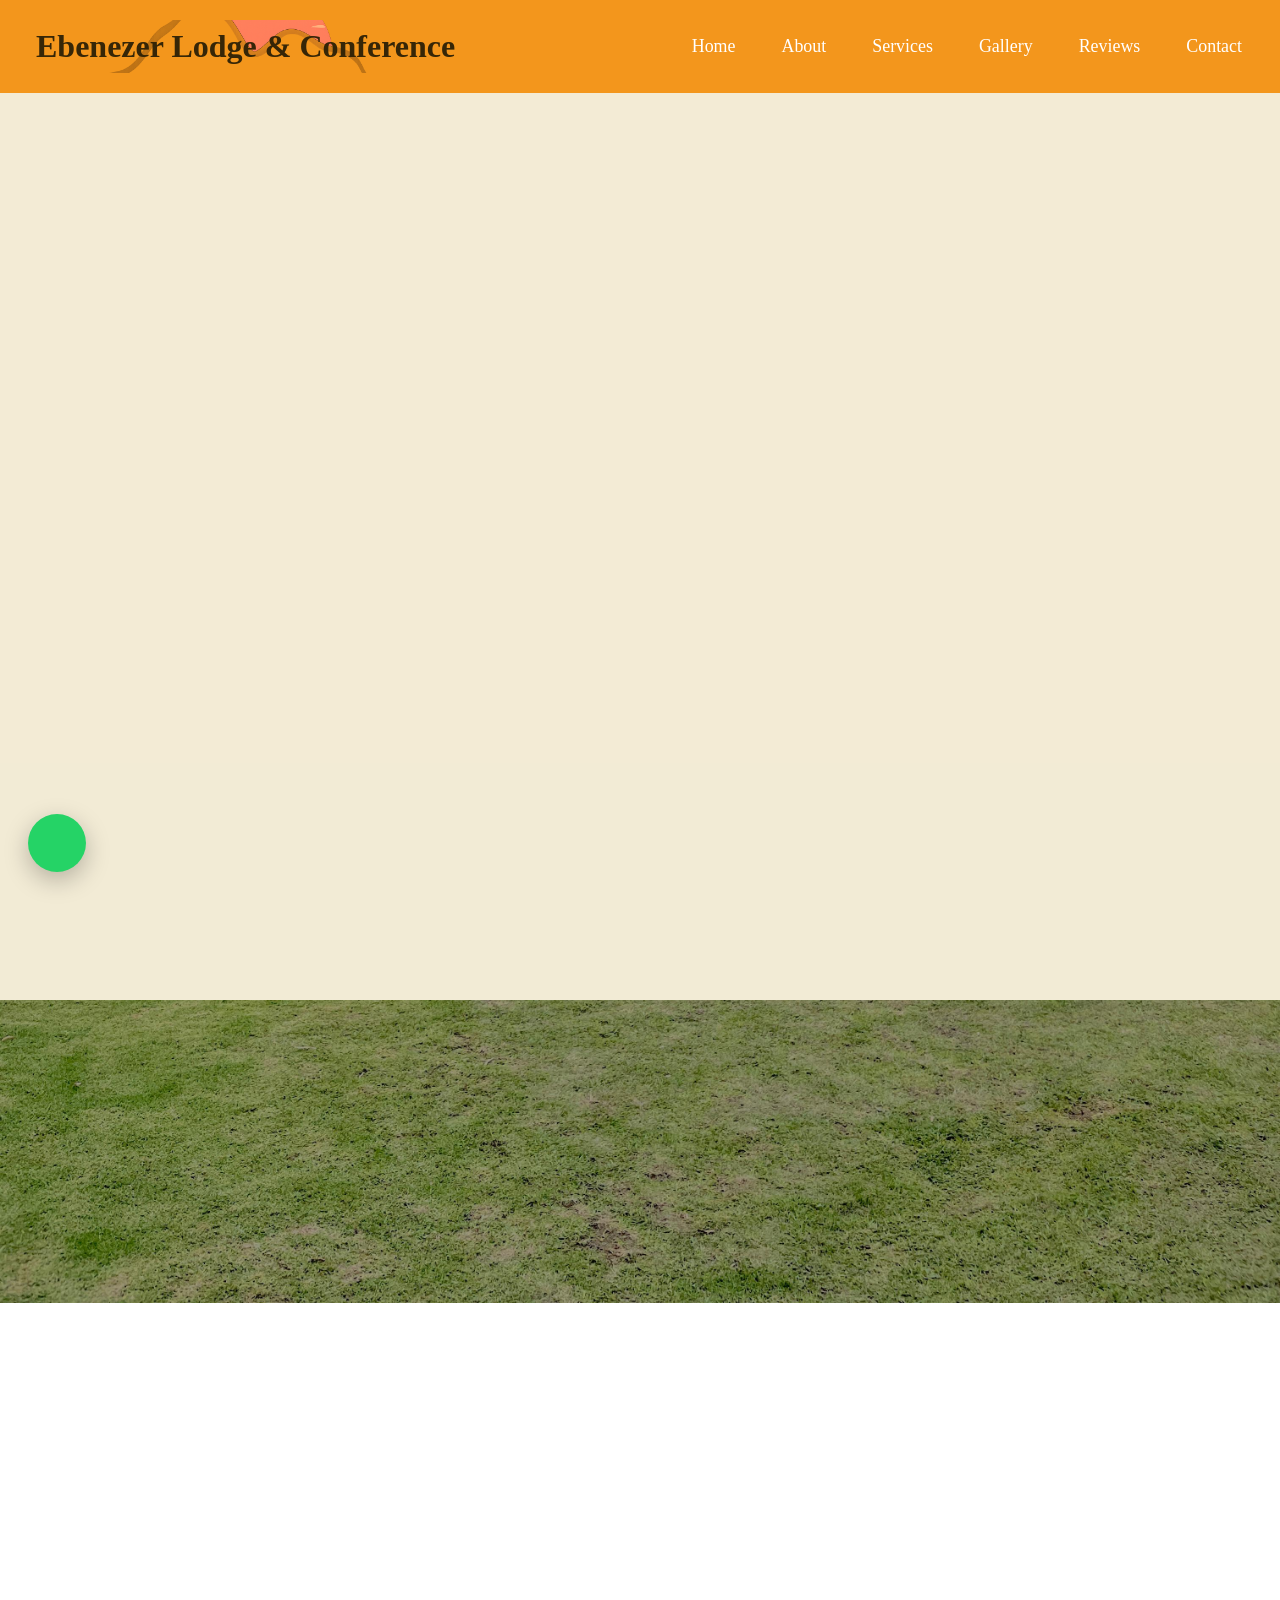
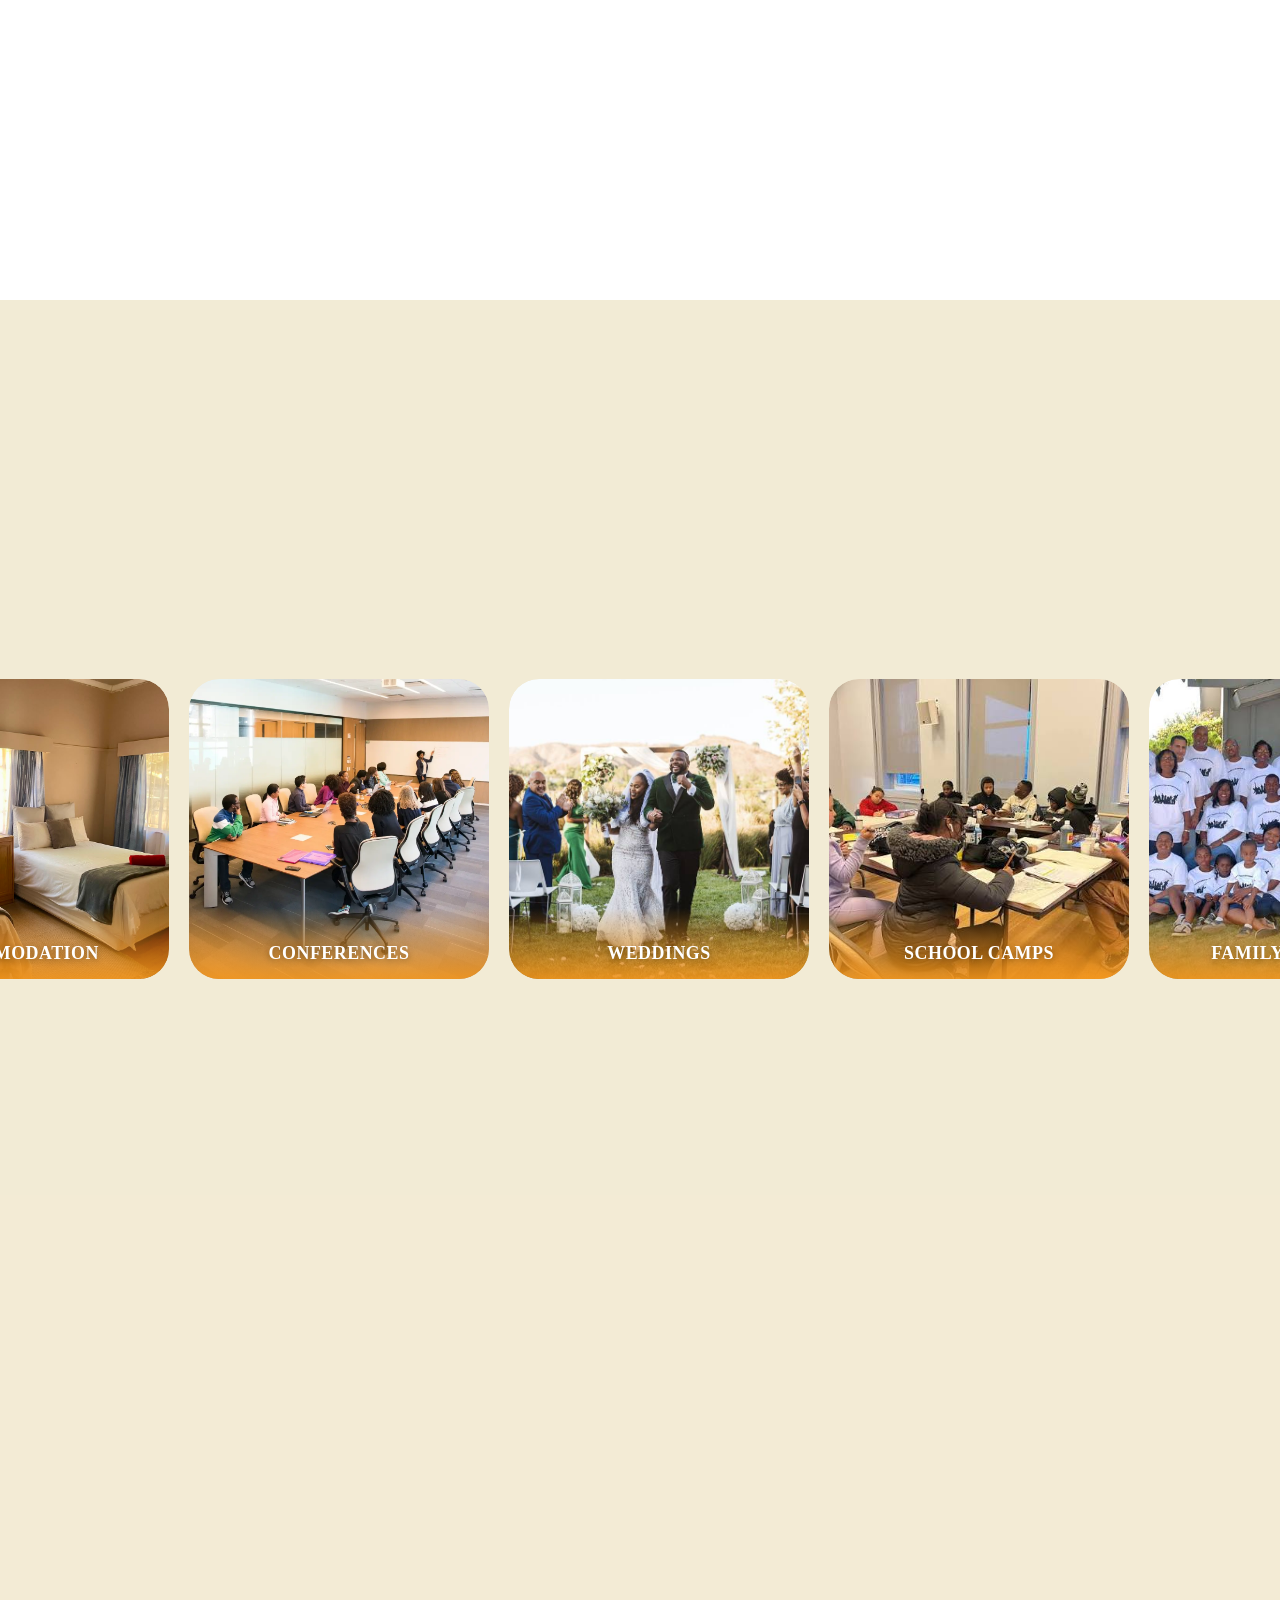
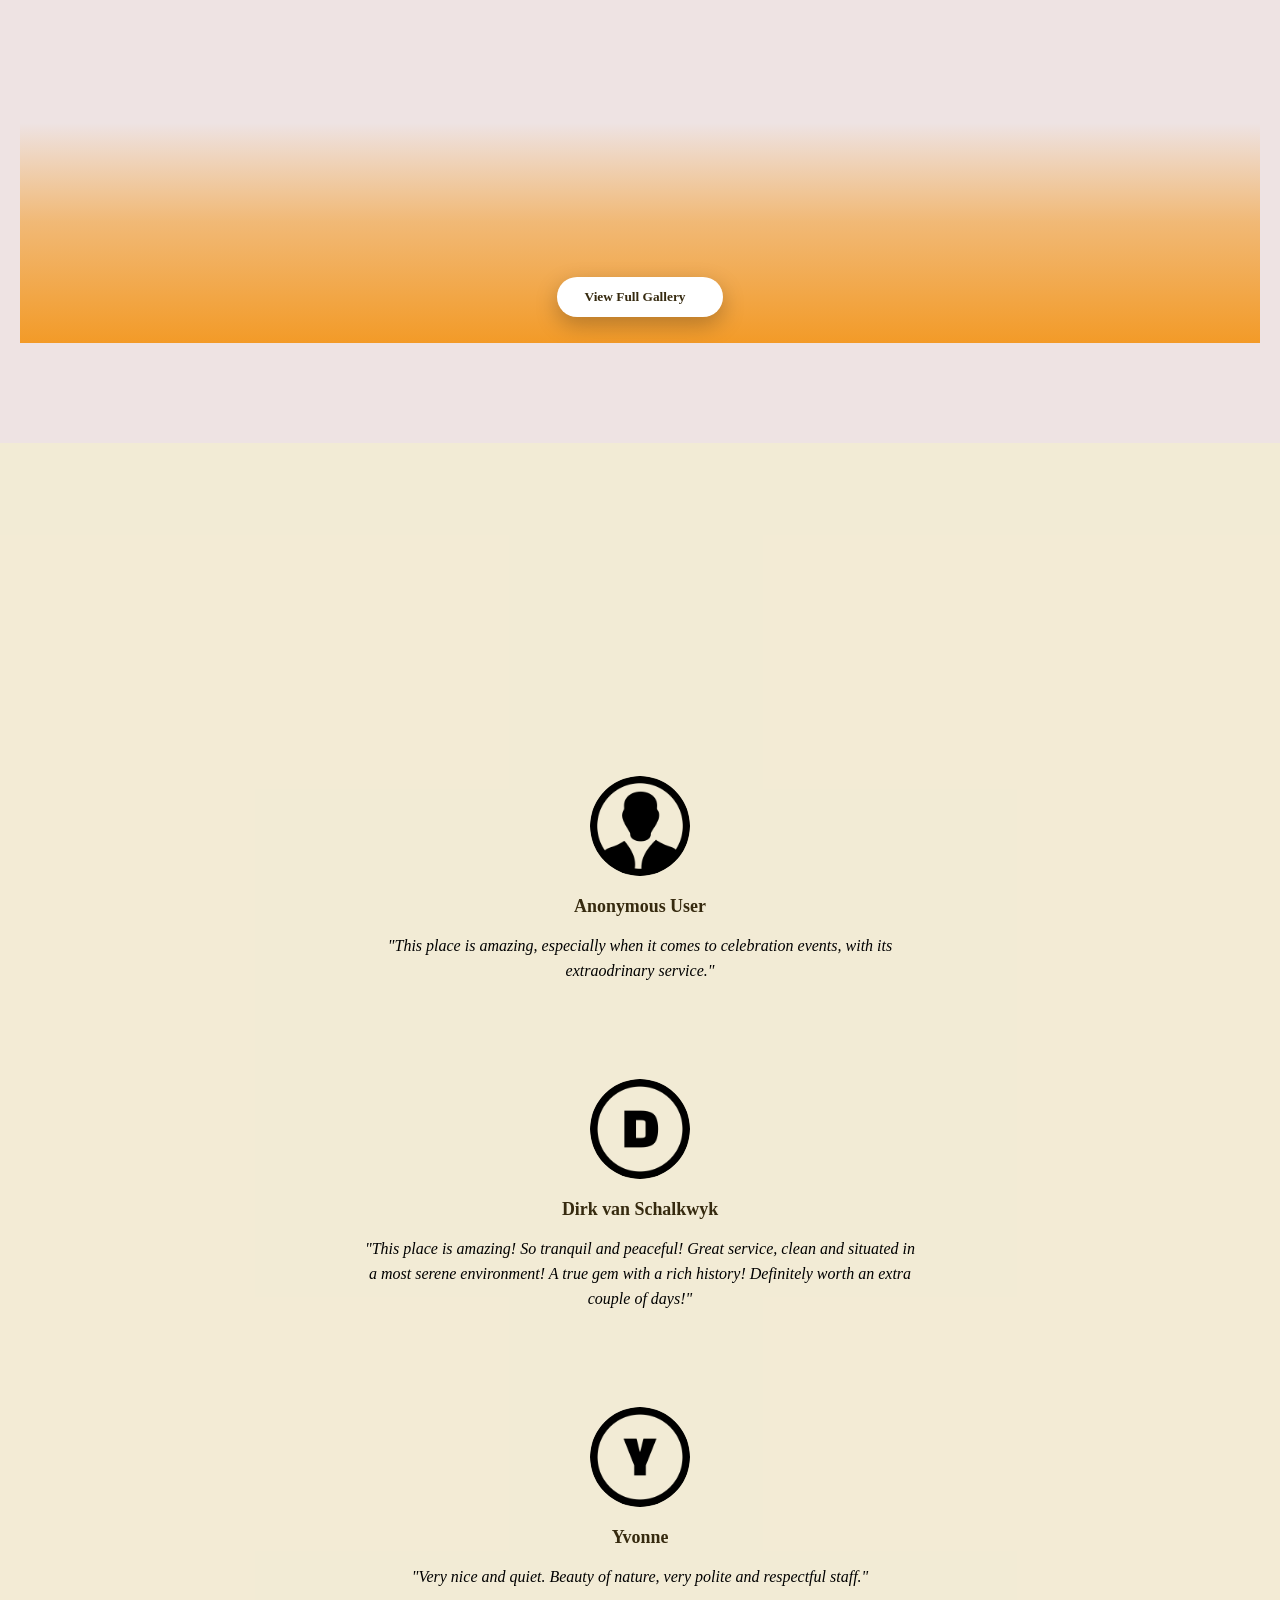
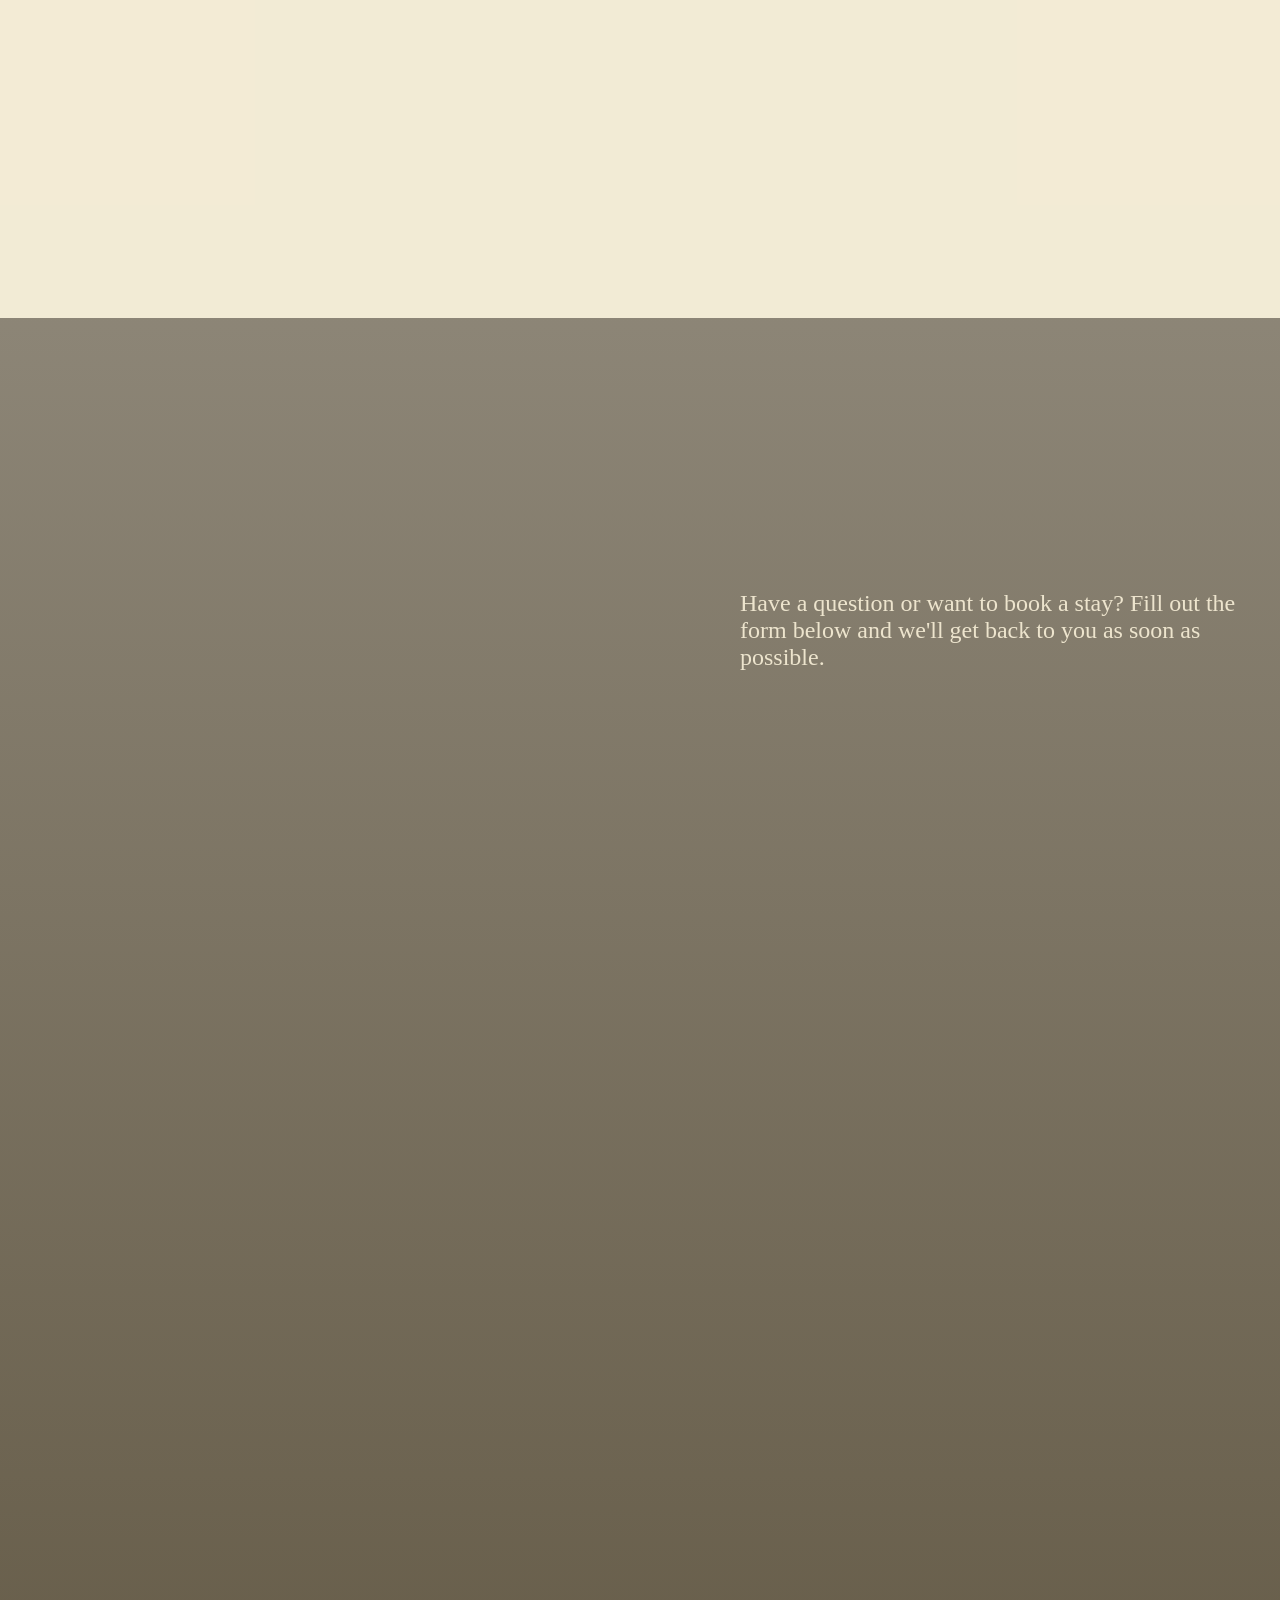
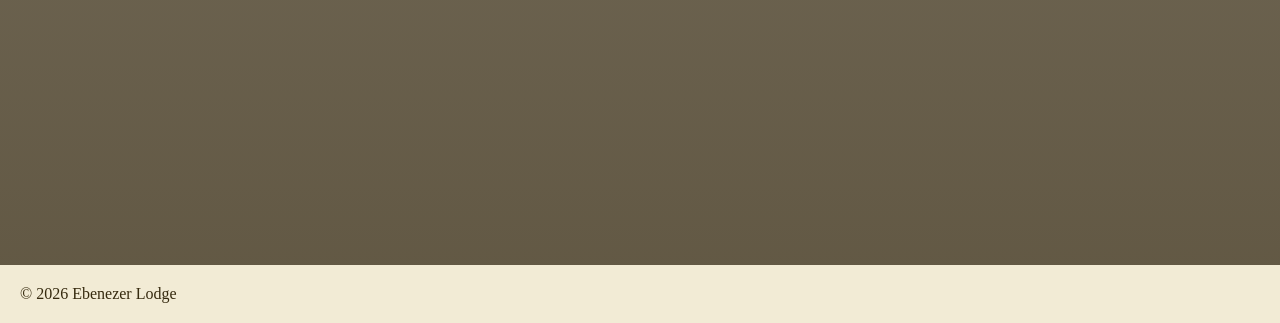
==== commit 92f5ca65: "Add files via upload" ====
--- a/index.html
+++ b/index.html
@@ -3,7 +3,7 @@
 <head>
   <meta charset="UTF-8">
   <meta name="viewport" content="width=device-width, initial-scale=1.0">
-  <title>Ebenezer Lodge & Conference</title>
+  <title>Ebenezer Lodge & Conference | QwaQwa, Free State</title>
   <meta name="description" content="A tranquil lodge and conference venue in QwaQwa, Free State — accomodation, conferences, weddings, and family celebrations.">
 
   <!-- Google Fonts: an elegant display serif for the script-style title, replacing the unreliable "Lucida Handwriting" -->
--- a/style.css
+++ b/style.css
@@ -42,6 +42,11 @@
     /* Site max width */
     --site-max-width: 1300px;
 
+}
+
+html, body {
+    max-width: 100%;
+    overflow-x: hidden;
 }
 
 /* Stylings for the whole site */
@@ -496,6 +501,17 @@
     .services-photo, .services-photo img { width: 220px; }
     .services-photo { flex-basis: 220px; }
     .services-strip { min-width: calc((220px + 20px) * 9 * 2); }
+
+    .contact-section .contact-content {
+        flex-direction: column;
+        align-items: stretch;   /* 👈 add this — makes children fill the full width instead of shrink-wrapping */
+    }
+
+    .contact-form-column,
+    .contact-form {
+        width: 100%;
+        max-width: 100%;
+    }
 }
 
 .services-section .services-content{
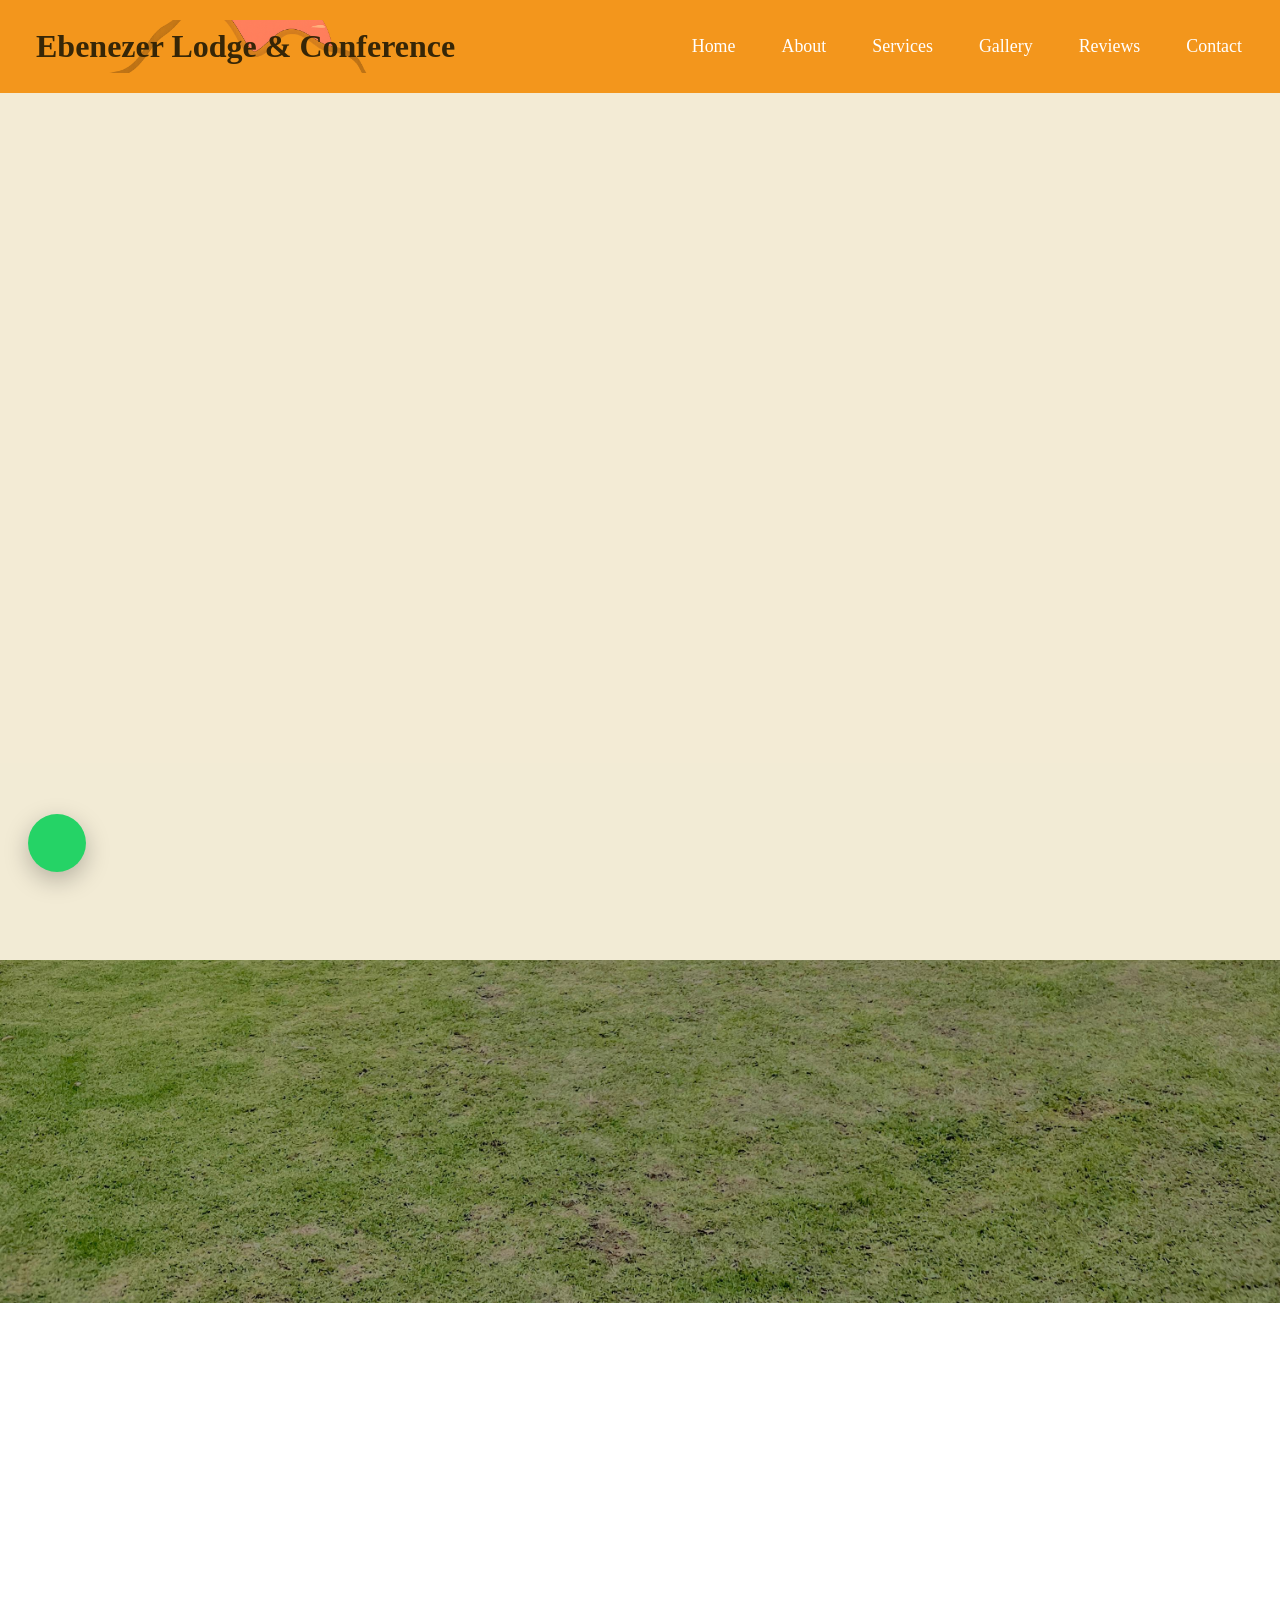
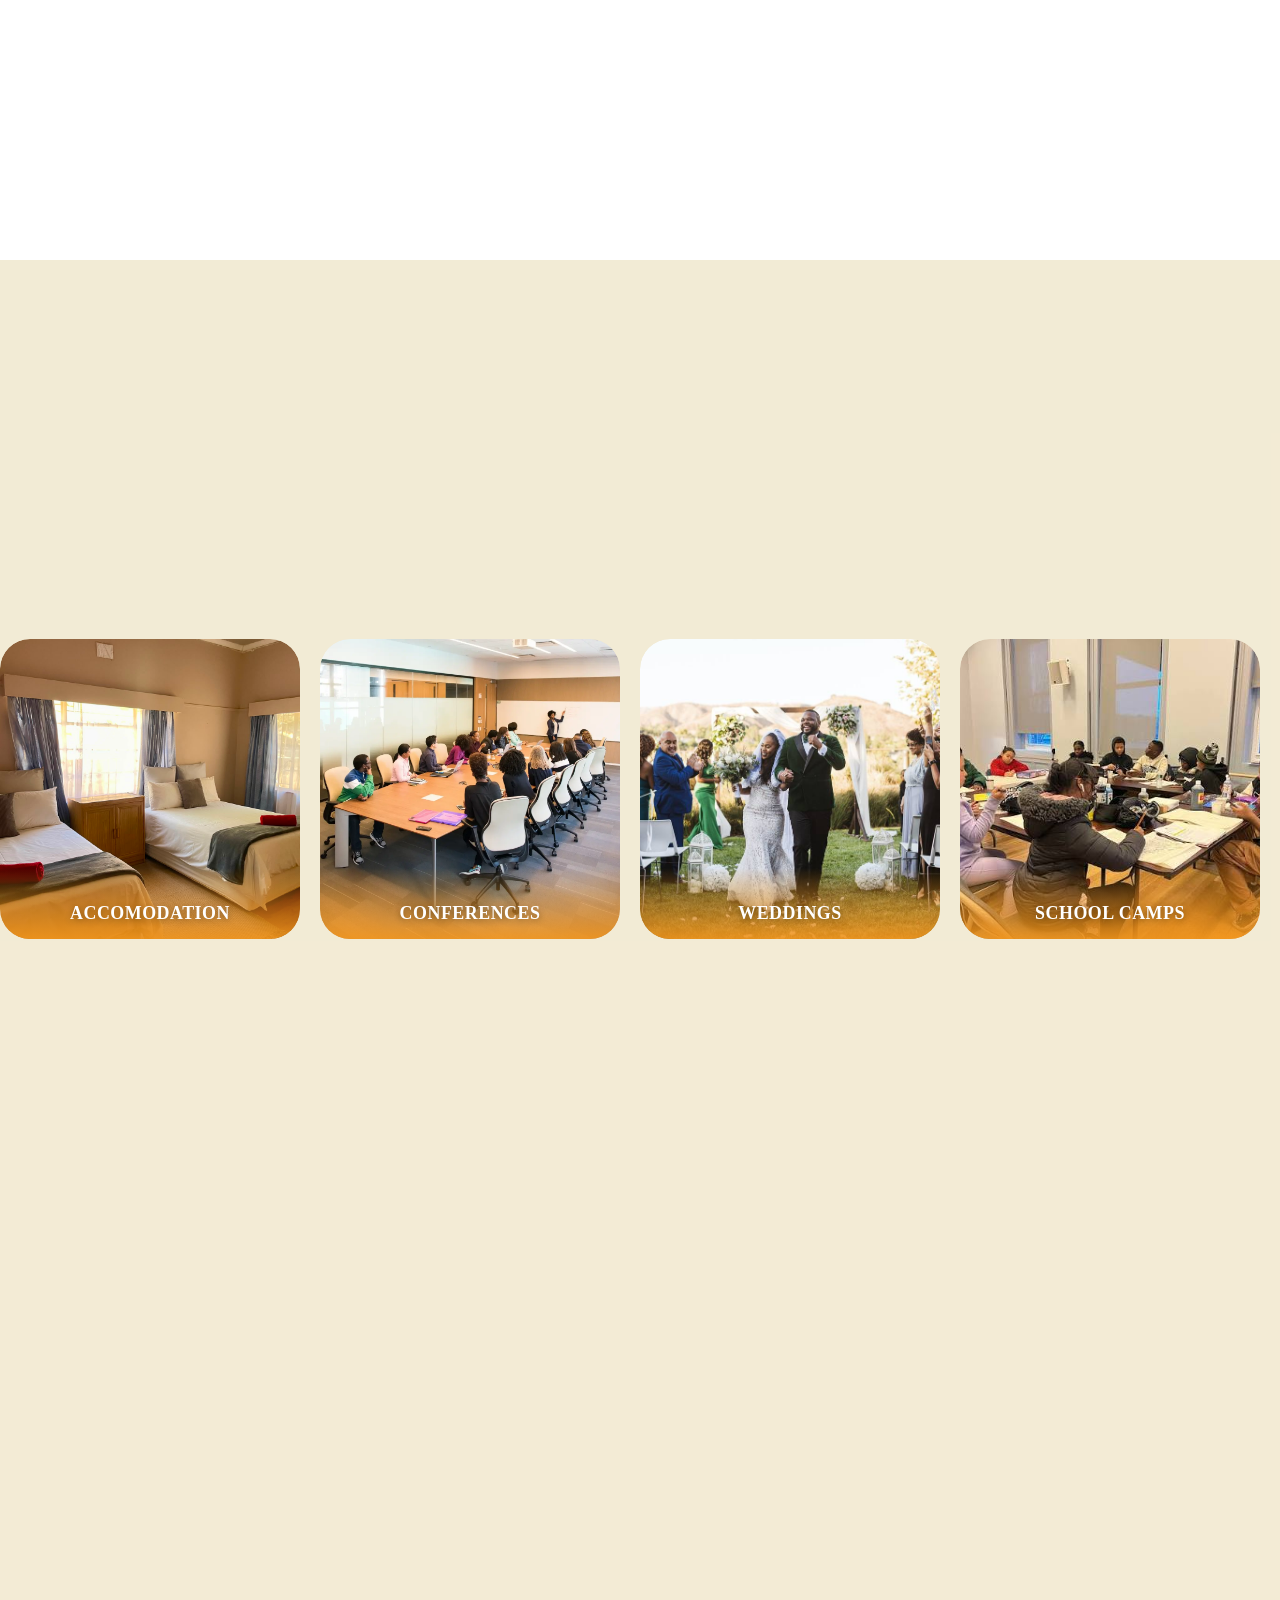
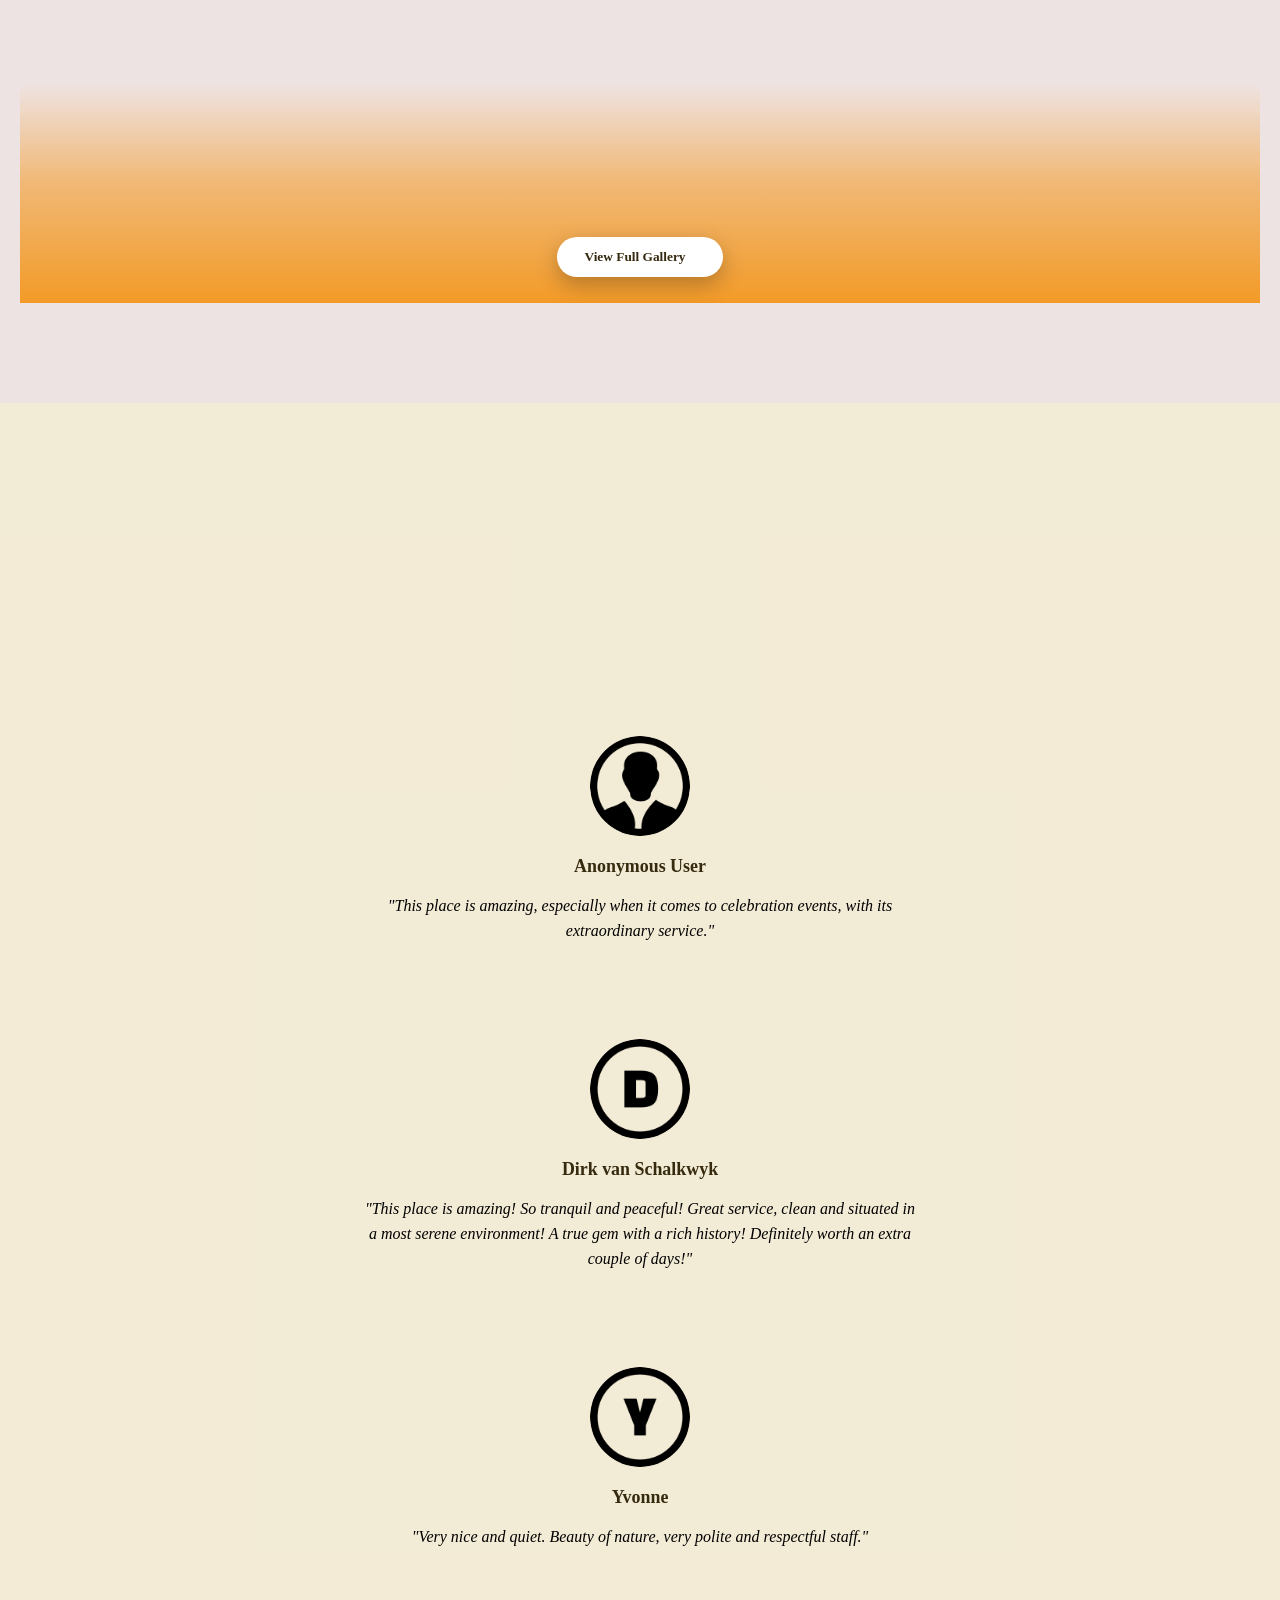
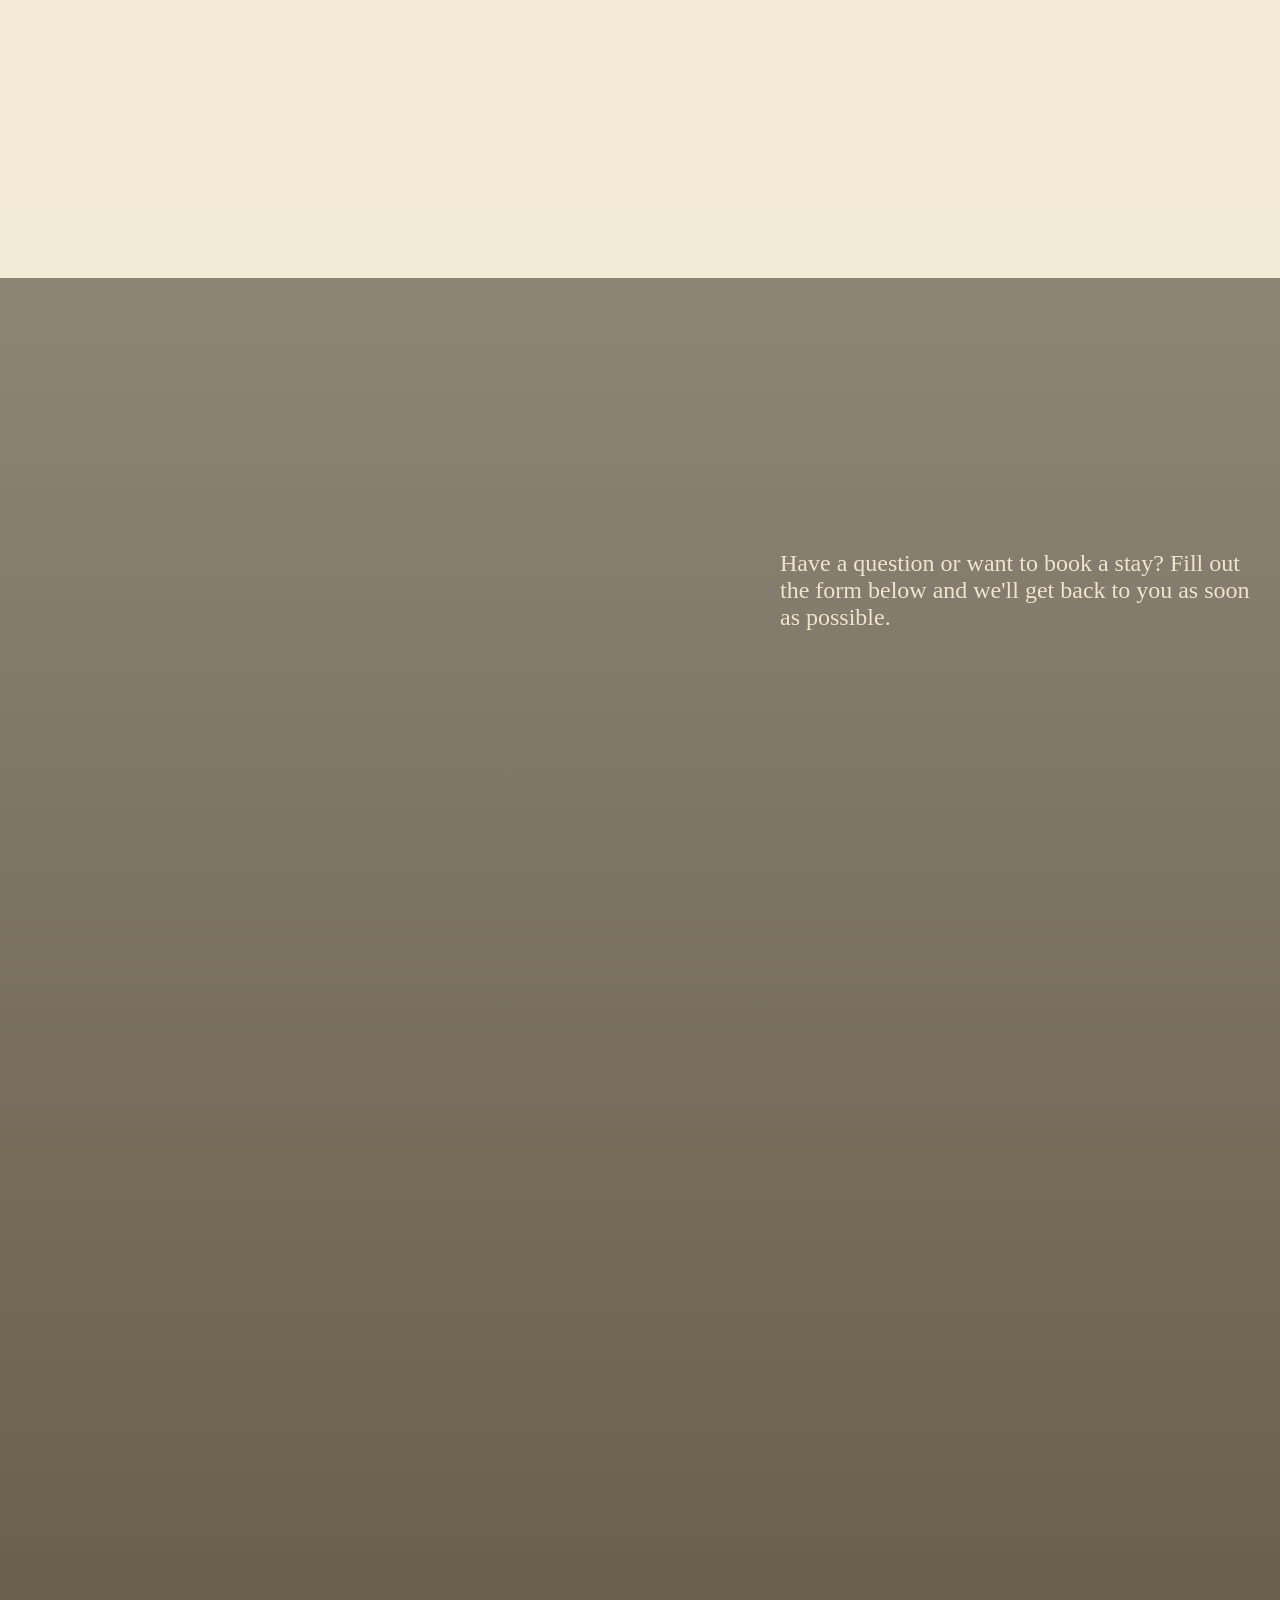
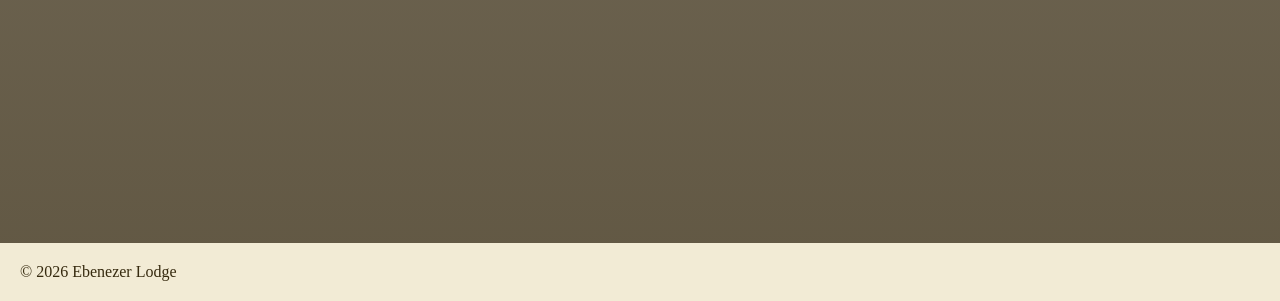
==== commit 6a5bf2ca: "Add files via upload" ====
--- a/index.html
+++ b/index.html
@@ -280,23 +280,23 @@
 
           <li class="gallery-item reveal"><img src="IMG-20260625-WA0040.jpg" alt="Lodge gallery photo" class="gallery-image"></li>
           <li class="gallery-item reveal"><img src="IMG-20260625-WA0042.jpg" alt="Lodge gallery photo" class="gallery-image"></li>
-          <li class="gallery-item reveal"><img src="IMG-20260625-WA0044.jpg" alt="Lodge gallery photo" class="gallery-image"></li>
+          <li class="gallery-item reveal"><img src="View.jpeg" alt="Lodge gallery photo" class="gallery-image"></li>
           <li class="gallery-item reveal"><img src="IMG-20260625-WA0048.jpg" alt="Lodge gallery photo" class="gallery-image"></li>
           <li class="gallery-item reveal"><img src="IMG-20260625-WA0050.jpg" alt="Lodge gallery photo" class="gallery-image"></li>
-          <li class="gallery-item reveal"><img src="IMG-20260625-WA0036.jpg" alt="Lodge gallery photo" class="gallery-image"></li>
+          <li class="gallery-item reveal"><img src="Shower.jpeg" alt="Lodge gallery photo" class="gallery-image"></li>
           <li class="gallery-item reveal"><img src="IMG-20260625-WA0038.jpg" alt="Lodge gallery photo" class="gallery-image"></li>
           <li class="gallery-item reveal"><img src="IMG-20260710-WA0039.jpg" alt="Lodge gallery photo" class="gallery-image"></li>
           <li class="gallery-item reveal"><img src="IMG-20260710-WA0040.jpg" alt="Lodge gallery photo" class="gallery-image"></li>
           <li class="gallery-item reveal"><img src="IMG-20260710-WA0041.jpg" alt="Lodge gallery photo" class="gallery-image"></li>
-          <li class="gallery-item reveal"><img src="IMG-20260710-WA0043.jpg" alt="Lodge gallery photo" class="gallery-image"></li>
+          <li class="gallery-item reveal"><img src="IMG-20260731-WA0049.jpg" alt="Lodge gallery photo" class="gallery-image"></li>
           <li class="gallery-item reveal"><img src="IMG-20260710-WA0044.jpg" alt="Lodge gallery photo" class="gallery-image"></li>
           <li class="gallery-item reveal"><img src="IMG-20260710-WA0045.jpg" alt="Lodge gallery photo" class="gallery-image"></li>
           <li class="gallery-item reveal"><img src="IMG-20260710-WA0046.jpg" alt="Lodge gallery photo" class="gallery-image"></li>
-          <li class="gallery-item reveal"><img src="IMG-20260731-WA0043.jpg" alt="Lodge gallery photo" class="gallery-image"></li>
+          <li class="gallery-item reveal"><img src="Lounge.jpeg" alt="Lodge gallery photo" class="gallery-image"></li>
           <li class="gallery-item reveal"><img src="IMG-20260731-WA0042.jpg" alt="Lodge gallery photo" class="gallery-image"></li>
           <li class="gallery-item reveal"><img src="IMG-20260731-WA0041.jpg" alt="Lodge gallery photo" class="gallery-image"></li>
           <li class="gallery-item reveal"><img src="IMG-20260731-WA0040.jpg" alt="Lodge gallery photo" class="gallery-image"></li>
-          <li class="gallery-item reveal"><img src="IMG-20260731-WA0038.jpg" alt="Lodge gallery photo" class="gallery-image"></li>
+          <li class="gallery-item reveal"><img src="IMG-20260731-WA0054.jpg" alt="Lodge gallery photo" class="gallery-image"></li>
           <li class="gallery-item reveal"><img src="IMG-20260731-WA0011.jpg" alt="Lodge gallery photo" class="gallery-image"></li>
           <li class="gallery-item reveal gallery-video"><video src="VID-20260731-WA0065.mp4" autoplay muted loop playsinline class="gallery-image"></video></li>
           <li class="gallery-item reveal gallery-video"><video src="VID-20260731-WA0066.mp4" autoplay muted loop playsinline class="gallery-image"></video></li>
@@ -338,7 +338,7 @@
                 <div class="stars"><i class="fa-solid fa-star"></i><i class="fa-solid fa-star"></i><i class="fa-solid fa-star"></i><i class="fa-solid fa-star"></i><i class="fa-solid fa-star"></i></div>
                 <img src="anonymous.png" alt="Anonymous guest" class="user-image">
                 <h3 class="name">Anonymous User</h3>
-                <i class="feedback">"This place is amazing, especially when it comes to celebration events, with its extraodrinary service."</i>
+                <i class="feedback">"This place is amazing, especially when it comes to celebration events, with its extraordinary service."</i>
               </li>
               <li class="review swiper-slide">
                 <i class="fa-solid fa-quote-left quote-mark"></i>
--- a/style.css
+++ b/style.css
@@ -183,7 +183,7 @@
 .hero-section {
     min-height: 100vh;
     background: var(--beige-color);
-    padding: 50px;
+    padding: 30px 20px;
     position: relative;
     overflow: hidden;
 }
@@ -243,7 +243,8 @@
 
 .hero-section .hero-image-wrapper {
     max-width: 500px;
-    margin-right: 30px;
+    margin-right: 20px;
+    margin-top: 50px;
     perspective: 1000px;
 }
 
@@ -439,7 +440,9 @@
     -webkit-overflow-scrolling: touch;
     cursor: grab;
     scrollbar-width: none;      /* Firefox */  
-    scroll-behavior: smooth;
+    scroll-behavior: auto;
+    touch-action: pan-x;           /* iOS Safari */
+    overscroll-behavior-x: contain;    /* Chrome, Edge, Opera */
 }
 
 .services-strip-wrap::-webkit-scrollbar {
@@ -498,6 +501,27 @@
 }
 
 @media screen and (max-width: 900px) {
+    .hero-section {
+        padding: 130px 20px 30px;
+    }
+
+    .hero-section .hero-image-wrapper {
+        width: 100%;
+        max-width: 380px;   /* caps the image so it doesn't touch the screen edges */
+        margin: 0 auto;      /* centers it horizontally */
+        margin-right: auto;
+    }
+
+    .hero-section .hero-image-wrapper .hero-image {
+        width: 100%;
+        height: auto;         /* preserves the photo's real proportions — nothing gets cropped or stretched */
+        max-width: 100%;
+        object-fit: unset;
+        margin: 0;
+        display: block;
+        border-radius: var(--border-radius-m);
+    }
+
     .services-photo, .services-photo img { width: 220px; }
     .services-photo { flex-basis: 220px; }
     .services-strip { min-width: calc((220px + 20px) * 9 * 2); }
@@ -1195,13 +1219,18 @@
     flex-direction: column;
     gap: 28px;
     align-items: flex-end;
+    max-width: 480px;
+    flex: 1 1 480px;
     color: var(--beige-color);
     font-size: var(--font-size-l);
 }
 
 .contact-form-column .contact-paragraph {
-    width: 520px;
+    width: 100%;
     max-width: 100%;
+    margin: 0 0 18px;
+    text-align: left;
+    box-sizing: border-box;
 }
 
 .contact-form-column .contact-paragraph p {
@@ -1224,7 +1253,7 @@
 }
 
 .contact-section .contact-form{
-    max-width: 520px;
+    max-width: 100%;
     width: 100%;
     background: rgba(255,255,255,0.06);
     padding: 24px;
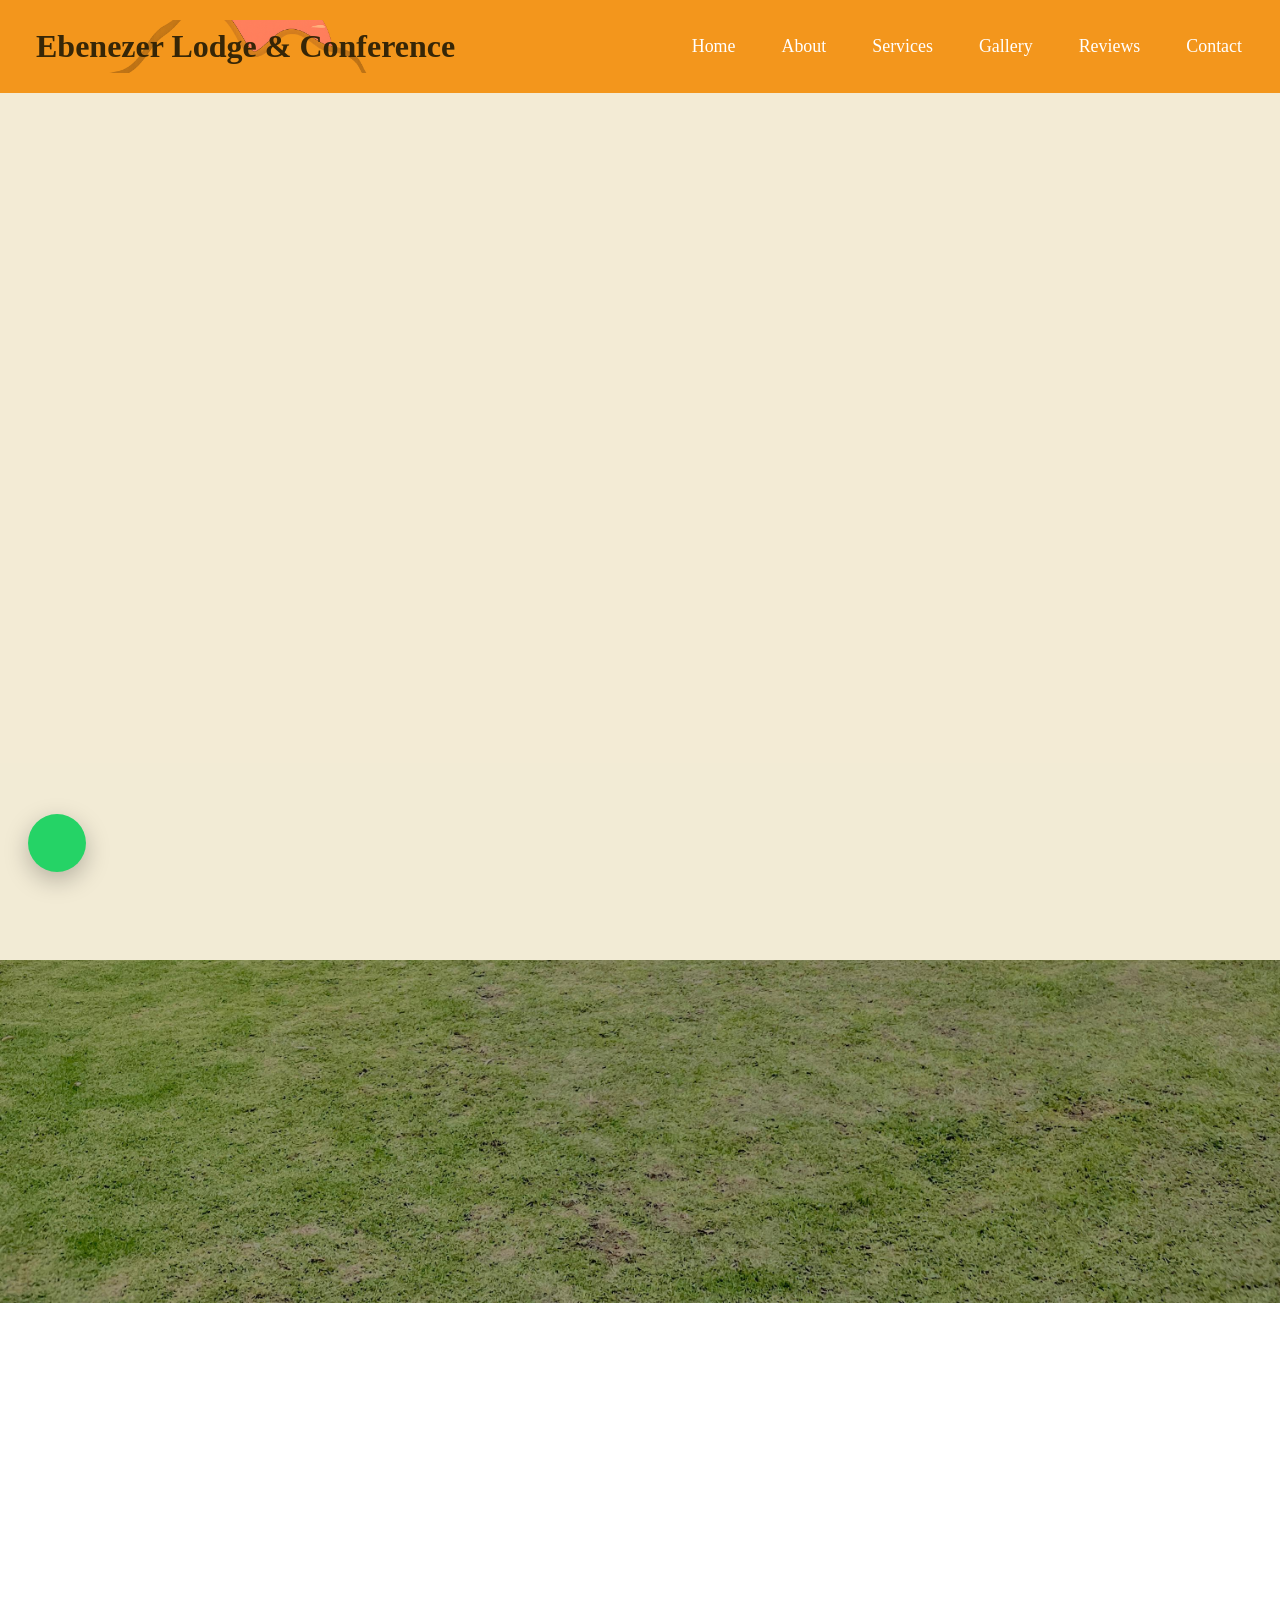
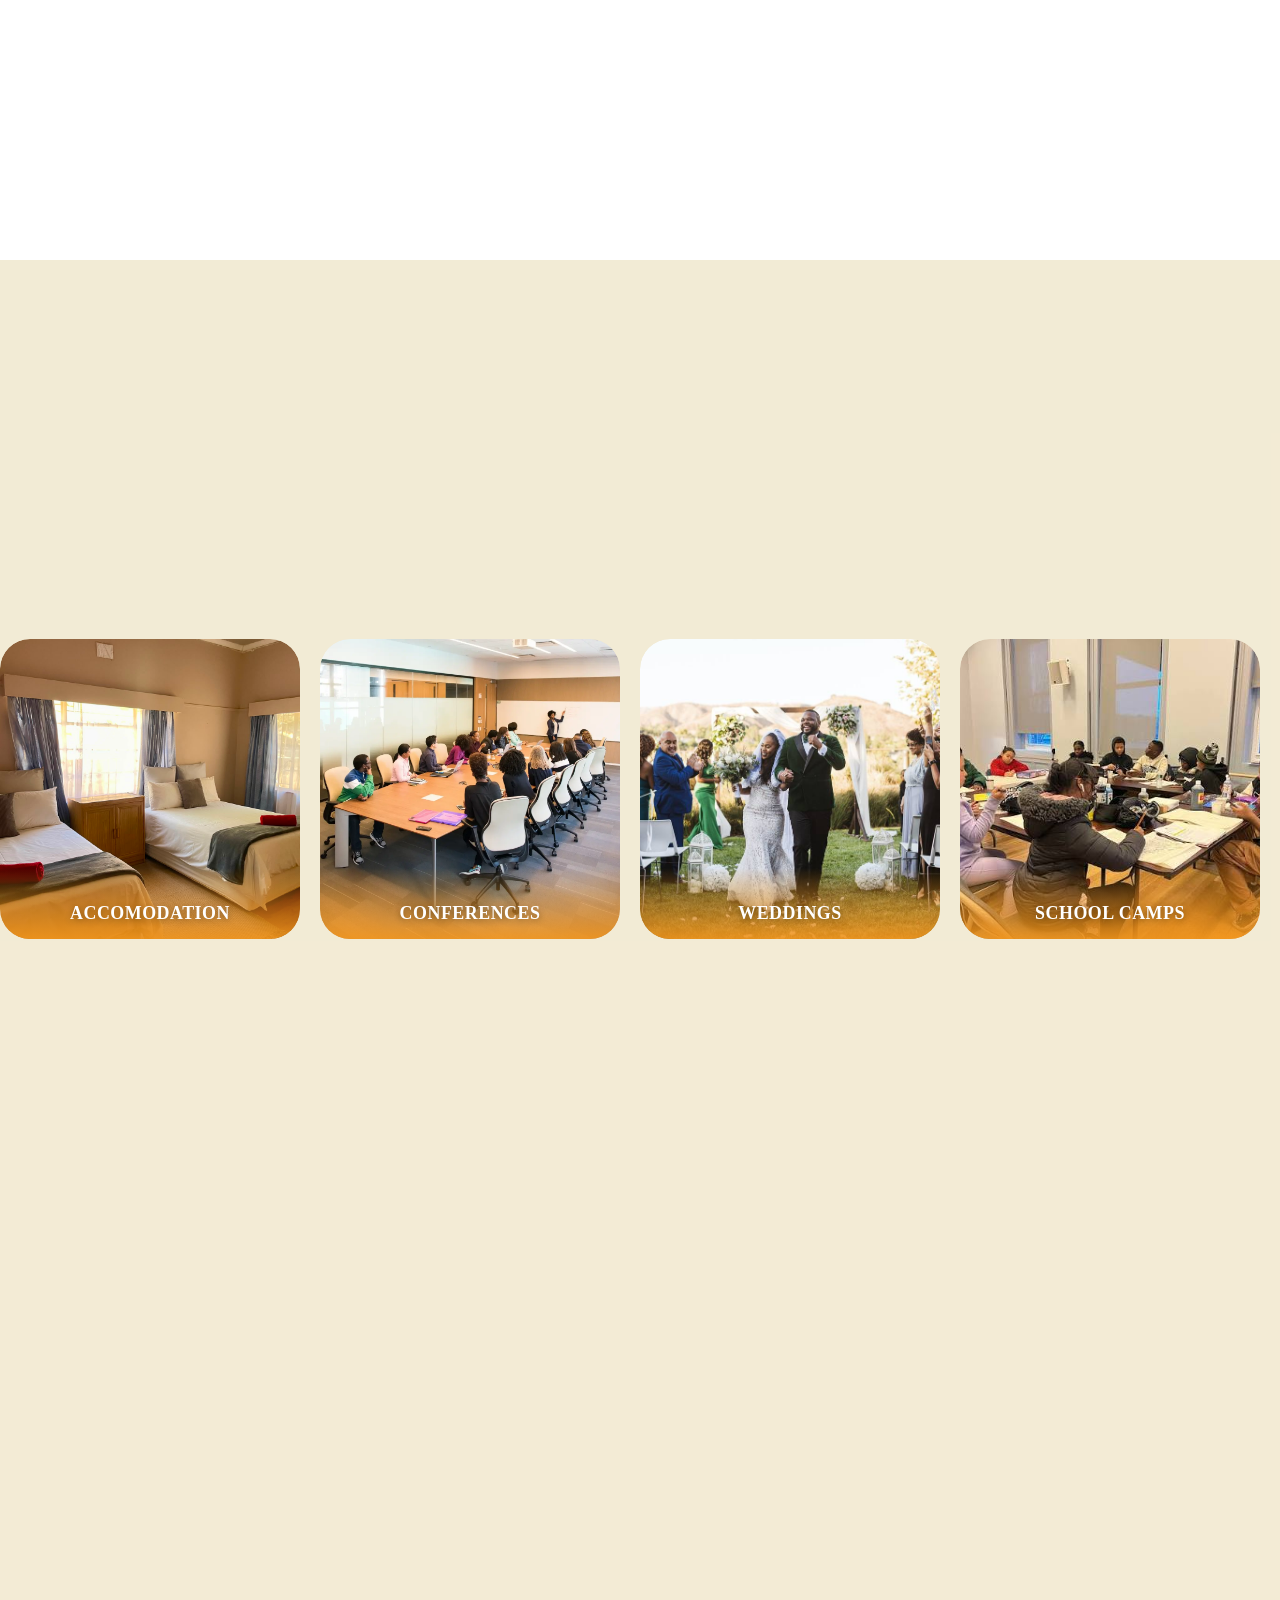
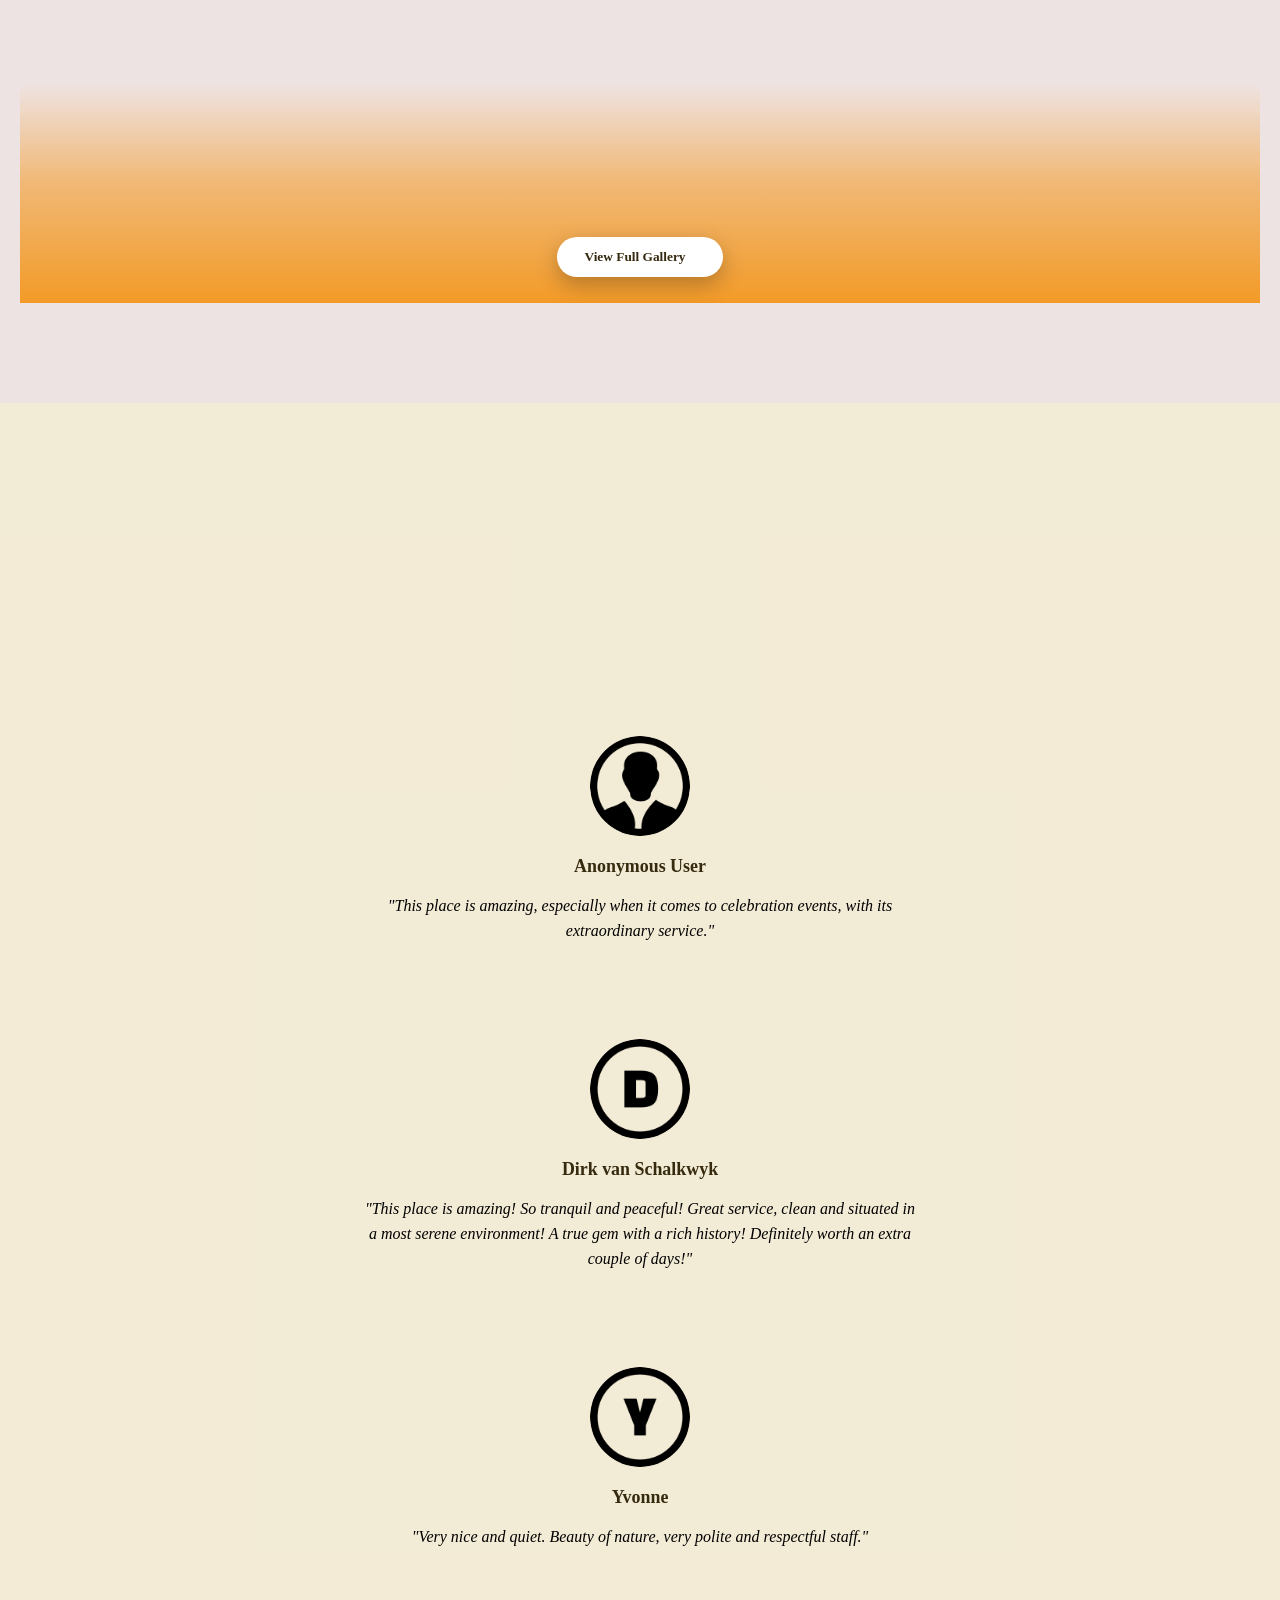
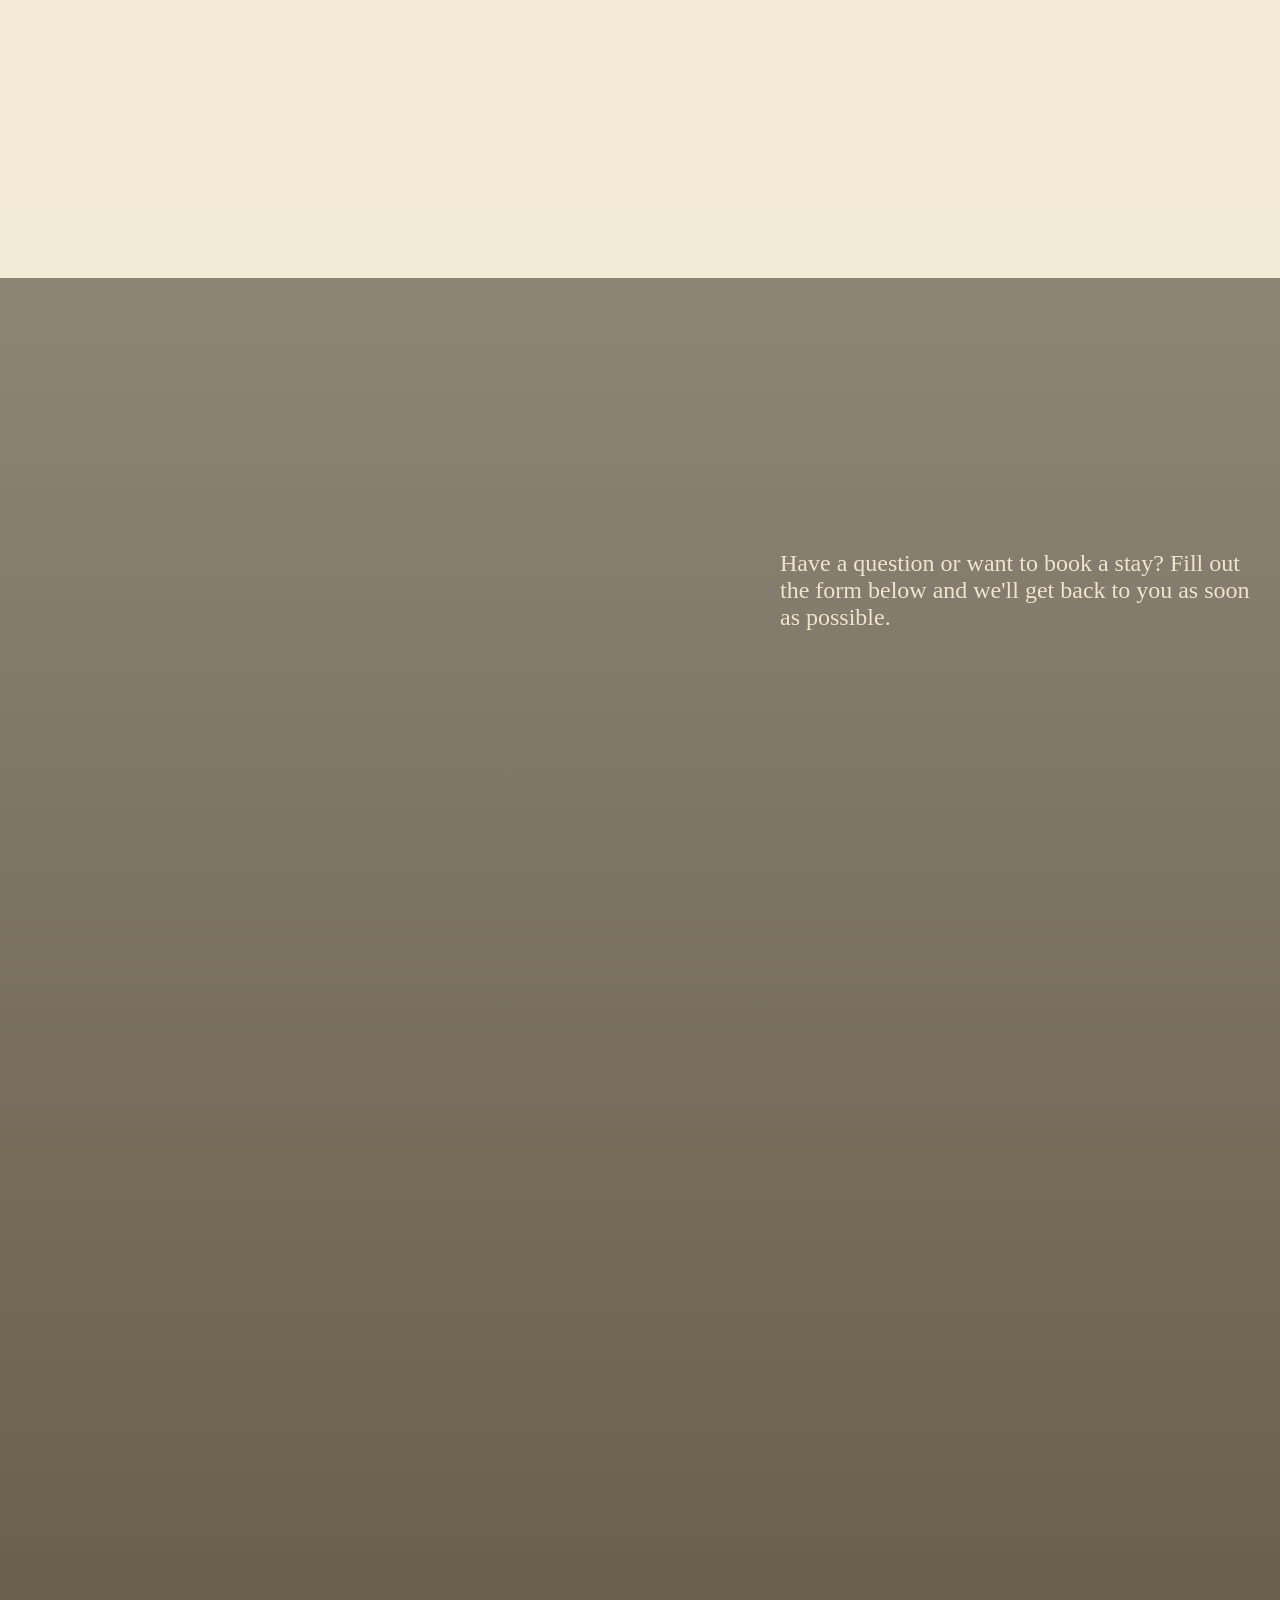
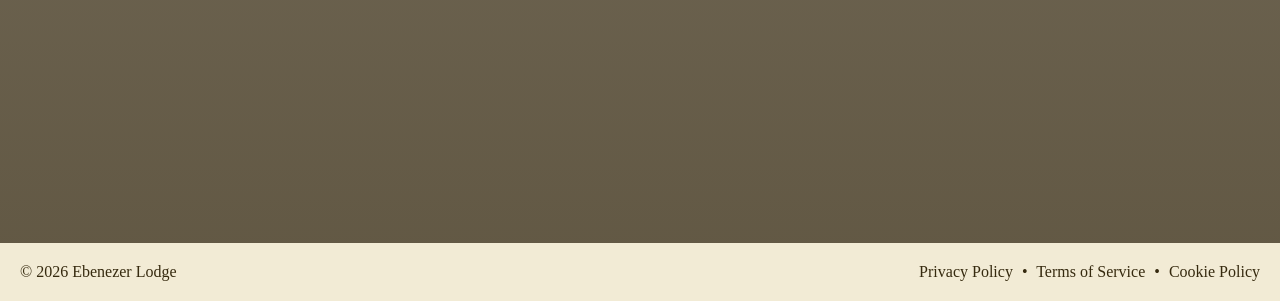
==== commit a5f3ed5f: "Add files via upload" ====
--- a/index.html
+++ b/index.html
@@ -453,6 +453,14 @@
             <i class="fab fa-instagram"></i>
           </a>
         </div>
+
+        <p class="policy-text">
+          <a href="privacy-policy.html" class="policy-link">Privacy Policy</a>
+          <span class="separator">•</span>
+          <a href="terms-of-service.html" class="policy-link">Terms of Service</a>
+          <span class="separator">•</span>
+          <a href="privacy-policy.html" class="policy-link">Cookie Policy</a>
+        </p>
       </div>
     </footer>
   </main>
